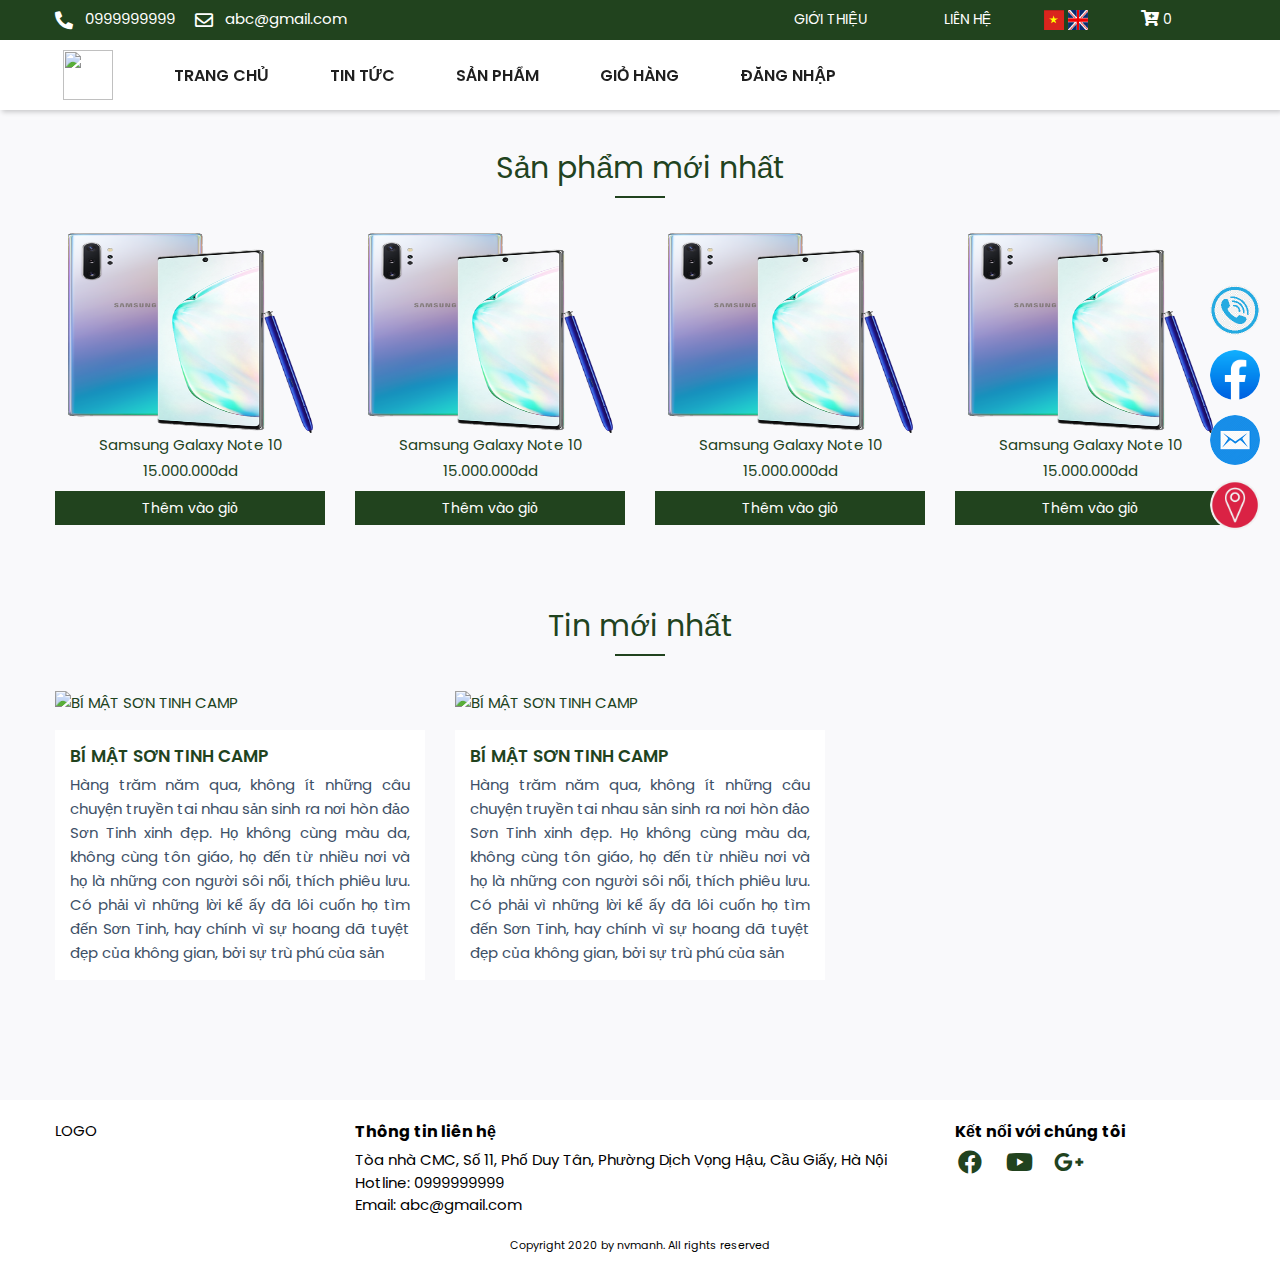
==== user/index.html @ cbc2381a "update project more ..." ====
<!DOCTYPE html>
<html lang="en">
<head>
    <meta charset="UTF-8">
    <meta name="viewport" content="width=device-width, initial-scale=1">
    <title>Shop 123</title>


    <link rel="canonical" href="http://localhost"/>
    <link rel="alternate" href="http://localhost" hreflang="vi-vn"/>

    <meta name="robots" content="index,follow,noodp">
    <meta name="author" content="http://localhost">
    <meta name="copyright" content="http://localhost"/>
    <meta property="og:type" content="website"/>
    <meta property="og:title" content="Shop 123"/>
    <meta property="og:url" content="http://localhost"/>
    <meta property="og:site_name" content="http://localhost"/>
    <!-- SEO META DESCRIPTION -->
    <meta name="title" content="">
    <meta name="keywords" content="">
    <meta name="description" content=""/>
    <link href="https://fonts.googleapis.com/css?family=Poppins:300,400,600,700,900&amp;subset=latin-ext"
          rel="stylesheet">

    <link rel="stylesheet" href="assets/css/bootstrap.min.css"/>
    <link rel="stylesheet" href="assets/css/all.min.css"/>
    <!--<link rel="stylesheet" href="assets/css/font-awesome.min.css"/>-->
    <link href="https://fonts.googleapis.com/icon?family=Material+Icons" rel="stylesheet">
    <!-- Tooltip plugin (zebra) css file -->
    <link rel="stylesheet" href="assets/css/zebra_tooltips.min.css"/>
    <!-- Owl Carousel plugin css file. only used pages -->
    <link rel="stylesheet" href="assets/css/owl.carousel.min.css"/>

    <!-- Ideabox responsive css file -->
    <link rel="stylesheet" href="assets/css/responsive-style.css"/>
    <!-- Ideabox main theme css file. you have to add all pages -->
    <link rel="stylesheet" href="assets/css/style.css"/>
</head>
<body class="">

<a href="#" class="scrollup"></a>
<div class="header-top nopc">
    <div class="container">
        <div class="row">
            <div class=" col-md-4 col-sm-4 col-xs-12">
                <a class="info-contact" href="tel:0999999999">
                    <i class="fas fa-phone-alt"></i> 0999999999
                </a>
                <a class="info-contact" href="mailto:abc@gmail.com">
                    <i class="far fa-envelope"></i> abc@gmail.com
                </a>
            </div>
            <div class="col-md-8 col-sm-8 col-xs-12">
                <ul class="header-navigation" data-show-menu-on-mobile="">
                    <li>
                        <a href="info.html" class="material-button submenu-toggle">Giới thiệu
                    </li>
                    <li>
                        <a href="contact.html" class="material-button submenu-toggle">Liên hệ</a>
                    </li>
                    <li>
                        <a href="#" class="link-icon-laguage material-button submenu-toggle">
                            <img src="assets/images/icon-flag-vn.png" class="icon-language">
                        </a>
                        <a href="#" class="link-icon-laguage material-button submenu-toggle">
                            <img src="assets/images/icon-flag-en.png" class="icon-language">
                        </a>
                    </li>
                    <li>
                        <a href="cart.html" class="cart-link">
                            <i class="fa fa-cart-plus"></i>
                            <span class="cart-amount">
                                0                            </span>
                        </a>
                    </li>
                </ul>
            </div>
        </div>
    </div>
</div>
<span class="ajax-message"></span>
<!-- header start -->
<header class="header">

    <div class="header-wrapper container">
        <!--sidebar menu toggler start -->
        <div class="toggle-sidebar material-button">
            <i class="material-icons">&#xE5D2;</i>
        </div>
        <!--sidebar menu toggler end -->

        <!--logo start -->
        <div class="logo-box">
            <h1>
                <a href="/" class="logo"></a>
            </h1>
        </div>
        <!--logo end -->

        <div class="header-menu">

            <!-- header left menu start -->
            <ul class="header-navigation" data-show-menu-on-mobile>
                <li>
                    <a href="/" class="home-link material-button submenu-toggle">
                     <img  src="https://beedesign.com.vn/wp-content/uploads/2020/08/Logo-Apple-123-02.png" alt="" height="50px" width="50px" /></a>

                    </a>

                </li>
                <li>
                    <a href="/" class="material-button submenu-toggle">Trang chủ</a>
                </li>

                <li>
                    <a href="news.html" class="material-button submenu-toggle">Tin tức</a>
                </li>
                <li>
                    <a href="product.html" class="material-button submenu-toggle">Sản phẩm</a>
                </li>
                <li>
                    <a href="cart.html" class="material-button submenu-toggle">Giỏ hàng</a>
                </li>
                <li>
                    <a href="login.html" class="material-button submenu-toggle">Đăng nhập</a>
                </li>
            </ul>
            <!-- header left menu end -->
        </div>
        <div class="header-right with-seperator">
            <!-- header right menu start -->
            <ul class="header-navigation">
                <li>
                    <a href="/gio-hang.html" class="">
                        <i class="fa fa-cart-plus"></i>
                        <span class="cart-amount-mobile">
                                0
                        </span>
                    </a>
                </li>
            </ul>
            <!-- header right menu end -->

        </div>
    </div>
</header>
<!-- header end -->

<!-- Left sidebar menu start -->
<div class="sidebar">
    <div class="sidebar-wrapper">

        <!-- side menu logo start -->
        <div class="sidebar-logo">
            <a href="#"></a>
            <div class="sidebar-toggle-button">
                <i class="material-icons">&#xE317;</i>
            </div>
        </div>
        <!-- side menu logo end -->
        <!-- mobile menu start -->
        <div id="mobileMenu">
            <div class="sidebar-seperate"></div>
        </div>
        <!-- mobile menu end -->

        <!-- sidebar menu start -->
        <ul class="sidebar-menu">
            <li>
                <a href="/" class="material-button submenu-toggle">Trang chủ</a>
            </li>
            <li>
                <a href="#" class="material-button submenu-toggle">Sản phẩm</a>
            </li>
            <li>
                <a href="#" class="material-button submenu-toggle">Tin tức</a>
            </li>
            <li>
                <a href="#" class="material-button submenu-toggle">Đăng nhập</a>
            </li>
        </ul>
        <!-- sidebar menu end -->
        <div class="sidebar-seperate"></div>
        <!-- sidebar menu end -->
    </div>
</div>
<!--MAIN CONTENT-->
<div class="main-content">
    <div class="product-wrap">
        <div class="product container">
            <h1 class="post-list-title">
                <a href="product.html" class="link-category-item">Sản phẩm mới nhất</a>
            </h1>
            <div class="link-secondary-wrap row">
                <div class="service-link col-md-3 col-sm-6 col-xs-12">
                    <a href="product_detail.html">
                        <img class="secondary-img img-responsive" title="Samsung Galaxy Note 10"
                             src="assets/images/samsung-galaxy-note-10-plus-silver-400x460.png"
                             alt="Samsung Galaxy Note 10"/>
                        <span class="shop-title">
                        Samsung Galaxy Note 10
                    </span>
                    </a>
                    <span class="shop-price">
                            15.000.000dd
                </span>
                    <span data-id="92090" class="add-to-cart">Thêm vào giỏ</span>
                </div>
                <div class="service-link col-md-3 col-sm-6 col-xs-12">
                    <a href="product_detail.html">
                        <img class="secondary-img img-responsive" title="Samsung Galaxy Note 10"
                             src="assets/images/samsung-galaxy-note-10-plus-silver-400x460.png"
                             alt="Samsung Galaxy Note 10"/>
                        <span class="shop-title">
                        Samsung Galaxy Note 10
                    </span>
                    </a>
                    <span class="shop-price">
                            15.000.000dd
                </span>
                    <span data-id="92090" class="add-to-cart">Thêm vào giỏ</span>
                </div>
                <div class="service-link col-md-3 col-sm-6 col-xs-12">
                    <a href="product_detail.html">
                        <img class="secondary-img img-responsive" title="Samsung Galaxy Note 10"
                             src="assets/images/samsung-galaxy-note-10-plus-silver-400x460.png"
                             alt="Samsung Galaxy Note 10"/>
                        <span class="shop-title">
                        Samsung Galaxy Note 10
                    </span>
                    </a>
                    <span class="shop-price">
                            15.000.000dd
                </span>
                    <span data-id="92090" class="add-to-cart">Thêm vào giỏ</span>
                </div>
                <div class="service-link col-md-3 col-sm-6 col-xs-12">
                    <a href="product_detail.html">
                        <img class="secondary-img img-responsive" title="Samsung Galaxy Note 10"
                             src="assets/images/samsung-galaxy-note-10-plus-silver-400x460.png"
                             alt="Samsung Galaxy Note 10"/>
                        <span class="shop-title">
                        Samsung Galaxy Note 10
                    </span>
                    </a>
                    <span class="shop-price">
                            15.000.000dd
                </span>
                    <span data-id="92090" class="add-to-cart">Thêm vào giỏ</span>
                </div>
            </div>
        </div>
    </div>

    <div class="news-wrap">
        <div class="news container">
            <h1 class="post-list-title">
                <a href="/news.html" class="link-category-item">Tin mới nhất</a>
            </h1>
            <div class="row">
                <div class="col-md-4 col-sm-4 col-xs-12 category-two-item">
                    <a href="news_detail.html" class="two-item-link-heading">
                    <span class="new-image-content">
                        <img src="assets/images/news.jpg"
                             title="BÍ MẬT SƠN TINH CAMP"
                             alt="BÍ MẬT SƠN TINH CAMP"
                             class="post-image-avatar img-responsive">
                    </span>
                    </a>
                    <div class="news-content-wrap">
                        <h3 class="category-heading timeline-post-title">
                            <a href="#">
                                BÍ MẬT SƠN TINH CAMP </a>
                        </h3>
                        <div class="news-description">
                            Hàng trăm năm qua, không ít những câu chuyện truyền tai nhau sản sinh ra nơi hòn đảo Sơn
                            Tinh xinh đẹp. Họ không cùng màu da, không cùng tôn giáo, họ đến từ nhiều nơi và họ là
                            những
                            con người sôi nổi, thích phiêu lưu. Có phải vì những lời kể ấy đã lôi cuốn họ tìm đến
                            Sơn
                            Tinh, hay chính vì sự hoang dã tuyệt đẹp của không gian, bởi sự trù phú của sản
                        </div>
                    </div>
                </div>
                <div class="col-md-4 col-sm-4 col-xs-12 category-two-item">
                    <a href="news_detail.html" class="two-item-link-heading">
                    <span class="new-image-content">
                        <img src="assets/images/news.jpg"
                             title="BÍ MẬT SƠN TINH CAMP"
                             alt="BÍ MẬT SƠN TINH CAMP"
                             class="post-image-avatar img-responsive">
                    </span>
                    </a>
                    <div class="news-content-wrap">
                        <h3 class="category-heading timeline-post-title">
                            <a href="#">
                                BÍ MẬT SƠN TINH CAMP </a>
                        </h3>
                        <div class="news-description">
                            Hàng trăm năm qua, không ít những câu chuyện truyền tai nhau sản sinh ra nơi hòn đảo Sơn
                            Tinh xinh đẹp. Họ không cùng màu da, không cùng tôn giáo, họ đến từ nhiều nơi và họ là
                            những
                            con người sôi nổi, thích phiêu lưu. Có phải vì những lời kể ấy đã lôi cuốn họ tìm đến
                            Sơn
                            Tinh, hay chính vì sự hoang dã tuyệt đẹp của không gian, bởi sự trù phú của sản
                        </div>
                    </div>
                </div>
            </div>
        </div>
    </div>
</div>
<!--footer-->
<div class="footer">
    <div class="container">
        <div class="row">
            <div class="image-footer-wrap col-md-3">
                LOGO
            </div>
            <div class="address-footer-wrap col-md-6">
                <strong>Thông tin liên hệ</strong>
                Tòa nhà CMC, Số 11, Phố Duy Tân, Phường Dịch Vọng Hậu, Cầu Giấy, Hà Nội <br/>
                Hotline: 0999999999 <br/>
                Email: abc@gmail.com
            </div>
            <div class="social-footer-wrap col-md-3">
                <strong>Kết nối với chúng tôi</strong>
                <ul>
                    <li>
                        <a href="#">
                            <i class="color fab fa-facebook" aria-hidden="true"></i>
                        </a>
                    </li>
                    <li>
                        <a href="#">
                            <i class="color fab fa-youtube" aria-hidden="true"></i>
                        </a>
                    </li>
                    <li>
                        <a href="#">
                            <i class="color fab fa-google-plus-g"></i>
                        </a>
                    </li>
                </ul>
            </div>
        </div>
        <p class="footer-copyright">
            Copyright 2020 by nvmanh. All rights reserved
        </p>
    </div>
</div>


<div class="overlay"></div>

<ul class="icon-service-wrap">
    <li data-toggle="tooltip" data-placement="left" title="Gọi ngay cho chúng tôi">
        <a href="tel:0999999999">
            <img src="assets/images/icon-phone.png" class="icon-service-img"/>
        </a>
    </li>
    <li data-toggle="tooltip" data-placement="left" title="Chat với chúng tôi qua FaceBook">
        <a href="https://www.facebook.com/VanNguyen280999" target="_blank">
            <img src="assets/images/2021_Facebook_icon.svg.png" class="icon-service-img"/>
        </a>
    </li>
    <li data-toggle="tooltip" data-placement="left" title="Gửi mail cho chúng tôi">
        <a href="mailto:vannguyenn2809@gmail.com">
            <img src="assets/images/icon-mail.png" class="icon-service-img"/>
        </a>
    </li>
    <li data-toggle="tooltip" data-placement="left" title="Liên hệ với chúng tôi">
        <a href="contact.html" target="_blank">
            <img src="assets/images/icon-map.png" class="icon-service-img"/>
        </a>
    </li>
</ul>

<script src="assets/js/jquery.min.js"></script>
<script src="assets/js/popper.min.js"></script>
<script src="assets/js/bootstrap.min.js"></script>

<!-- Tooltip plugin (zebra) js file -->
<script src="assets/js/zebra_tooltips.min.js"></script>


<!-- Owl Carousel plugin js file -->
<script src="assets/js/owl.carousel.min.js"></script>

<!-- Ideabox theme js file. you have to add all pages. -->
<script src="assets/js/jquery.show-more.js"></script>
<script src="assets/js/script.js"></script>
<!-- Load Facebook SDK for JavaScript -->
<div id="fb-root"></div>
<script>
    window.fbAsyncInit = function () {
        FB.init({
            xfbml: true,
            version: 'v7.0'
        });
    };

    (function (d, s, id) {
        var js, fjs = d.getElementsByTagName(s)[0];
        if (d.getElementById(id)) return;
        js = d.createElement(s);
        js.id = id;
        js.src = 'https://connect.facebook.net/en_US/sdk/xfbml.customerchat.js';
        fjs.parentNode.insertBefore(js, fjs);
    }(document, 'script', 'facebook-jssdk'));</script>
</body>

</html>
---- user/assets/css/zebra_tooltips.min.css ----
.Zebra_Tooltip{position:absolute;z-index:8000;background:transparent}.Zebra_Tooltip .Zebra_Tooltip_Message{position:relative;padding:15px;text-align:left;border-radius:5px;box-shadow:2px 2px 6px rgba(0,0,0,0.6);*margin-right:0;_width:expression(document.body.clientWidth > 250 ? '250px': 'auto')}.Zebra_Tooltip .Zebra_Tooltip_Arrow{position:absolute;width:20px;height:10px;overflow:hidden}.Zebra_Tooltip .Zebra_Tooltip_Arrow.Zebra_Tooltip_Arrow_Bottom{bottom:0}.Zebra_Tooltip .Zebra_Tooltip_Arrow.Zebra_Tooltip_Arrow_Bottom div{top:0;_border-bottom-color:pink}.Zebra_Tooltip .Zebra_Tooltip_Arrow.Zebra_Tooltip_Arrow_Top{top:0}.Zebra_Tooltip .Zebra_Tooltip_Arrow.Zebra_Tooltip_Arrow_Top div{bottom:0;_border-top-color:pink}.Zebra_Tooltip .Zebra_Tooltip_Arrow div{position:absolute;border-style:solid;border-width:10px;width:0;height:0;left:0;_border-left-color:pink;_border-right-color:pink;_filter:chroma(color=pink)}.Zebra_Tooltip .Zebra_Tooltip_Close{text-decoration:none;color:#FFF;position:absolute;right:4px;top:3px;font-weight:bold;padding:0 4px}.Zebra_Tooltip .Zebra_Tooltip_Close:hover{color:#000;background:#FFF;border-radius:15px}
---- user/assets/css/responsive-style.css ----
@media (min-width: 960px){
	::-webkit-scrollbar {
	    width: 6px;
	}
	::-webkit-scrollbar-thumb {
	    background: #dc2430;
	}
	::-webkit-scrollbar-track {
	    background: #455a64;
	}
}

@media (max-width: 960px){
	.content-body{
		margin-right: 0;
		width: 100%;
	}
	.content-sidebar{
		display: none !important;
	}
	.main-content-wrapper{
		margin: 0 10px;
	}
	.search-input-wrapper{
		left: 10px;
		right:50px;
	}
	.search-close{
		right: 10px;
	}
	.parallax-box .post-title{
		font-size: 32px;
	}
	.hide-on-tablet{
		display: none;
	}
	.main-content.sidebar-left .content-body{
		margin-left: 0;
	}
	.main-content.sidebar-left .adbox160 .article-inner{
		margin-right: 0;
	}
	.main-content.sidebar-left .adbox120 .article-inner{
		margin-right: 0;
	}
	.main-content.sidebar-left .article-inner{
		margin-right: 0;
	}
	
}


@media (max-width: 767px){
	.header-menu{
		display: none;
	}
	#mobileMenu{
		display: block;
	}
	.header-right .header-navigation > li > a > span{
		display: none;
	}
	.highlight-carousel{
		padding: 0;
	}
	.hide-on-mobile{
		display: none;
	}
	.m-modal-content{
		left: 10px;
		right: 10px;
		top: 10px;
		bottom: 10px;
		overflow: auto;
		-webkit-transform: translate(0,0);
	    -khtml-transform: translate(0,0);
	    transform: translate(0,0);
	    width: auto !important;
	}
	.timeline-left{
		display: none;
	}
	.timeline-post-image, .timeline-post-content{
		display: table-row;
	}
	.timeline-post-image img{
		width: 100%;
	}
	.timeline-category-name{
		margin-top: 10px;
	}
	.timeline-post-title{
		font-size: 18px;
	}
	.slider-carousel .post-overlay{
		padding-right: 30px;
	}
	.slider-carousel .post-title{
		font-size: 22px;
	}
	.slider-carousel .owl-nav {
		display: none;
	}
	.grid-posts .columns{
		width: 100%;
		padding: 0 !important;
	}
	.grid-posts .column-4{
		margin-bottom: 10px;
	}
	.grid-posts .post-title{
		font-size: 16px !important;
	}
	.grid-posts .column-4 .post-box{
		height: 245px;
	}
	.parallax-box .post-title{
		font-size: 18px;
	}
	.article-left-box{
		display: none;
	}
	.article-inner{
		margin-left: 0 !important;
	}
	.more-posts .columns{
		width: 100%;
		padding: 0 !important;
		margin:5px 0;
	}
	.post-lists .columns{
		width: 100%;
		padding-right: 0 !important;
		padding-left: 0 !important;
	}
	.video-container{
		display: block;
		overflow: hidden;
	}
	.video-player{
		display: block;
		width: 100%;
	}
	.video-playlist{
		display: block;
		width: 100% !important;
		min-height: 300px;
	}
	.video-title{
		font-size: 18px;
	}
	.video-box{
		padding-bottom: 20px;
	}
	.error-code{
		font-size: 72px;
		display: block;
		width: 100%;
		text-align: center;
		padding: 50px 0;
	}
	.error-container h1{
		font-size: 24px;
	}
	.post-list-title{
		font-size: 14px;
	}

	.extra-posts{
		display: none;
	}
	.article-header-title .article-title{
		font-size: 18px;
	}
	.article-description{
		font-size: 16px;
		font-weight: 600;
	}


}
---- user/assets/css/style.css ----
/*PROFILE*/

/*------------------------------------------------------------------
[Master Stylesheet]

Project		:	Ideabox - Material Blog/Magazine HTML Template
Version		:	1.0
Last change	:	06/05/18
Assigned to :	Nguyễn Viết Mạnh
Primary use :	Web & Mobile
-------------------------------------------------------------------*/

/*-------------------------------------------------------------------
[Table of contents]

0. Reset and Set Defaults
1. Body
2. Header
3. Sidebar
4. Main
5. Post box
6. Carousel Slider
7. Carousel Full Slider
8. Grid posts
9. Content styles
10. Timeline
11. Post list Items
12. Video page styles
13. Extra posts styles
14. Author page styles
15. Parallax image styles
16. Breadcrumbs
17. Article styles
18. Article more posts styles
19. Article comments
20. Content sidebar
21. Error page styles
22. Contact page styles
23. Popup modal styles
24. Helpers
25. Slider animations
26. Material checkbox styles
-------------------------------------------------------------------*/

/*-------------------------------------------------------------------
[0. Reset and Set Defaults]
*------------------------------------------------------------------*/
*, *:before, *:after {
    box-sizing: border-box;
}

progress, sub, sup {
    vertical-align: baseline
}

button, hr, input {
    overflow: visible
}

html {
    font-family: sans-serif;
    -ms-text-size-adjust: 100%;
    -webkit-text-size-adjust: 100%
}

body {
    margin: 0;
}

figcaption, menu, article, aside, details, figure, footer, header, main, nav, section, summary {
    display: block
}

audio, canvas, progress, video {
    display: inline-block
}

audio:not([controls]) {
    display: none;
    height: 0
}

[hidden], template {
    display: none
}

a {
    background-color: transparent;
    -webkit-text-decoration-skip: objects
}

a:active, a:hover {
    outline-width: 0
}

abbr[title] {
    border-bottom: none;
    text-decoration: underline;
    text-decoration: underline dotted
}

b, strong {
    font-weight: bolder
}

dfn {
    font-style: italic
}

mark {
    background-color: #ff0;
    color: #000
}

small {
    font-size: 80%
}

sub, sup {
    font-size: 75%;
    line-height: 0;
    position: relative
}

sub {
    bottom: -.25em
}

sup {
    top: -.5em
}

img {
    max-width: 100%;
    border-style: none;
}

svg:not(:root) {
    overflow: hidden
}

code, kbd, pre, samp {
    font-family: monospace, monospace;
    font-size: 1em
}

figure {
    margin: 1em 40px
}

hr {
    box-sizing: content-box;
    height: 0
}

button, input, select, textarea {
    font: inherit;
    margin: 0
}

optgroup {
    font-weight: 700
}

button, input {
}

button, select {
    text-transform: none
}

[type=submit], [type=reset], button, html [type=button] {
    -webkit-appearance: button
}

[type=button]::-moz-focus-inner, [type=reset]::-moz-focus-inner, [type=submit]::-moz-focus-inner, button::-moz-focus-inner {
    border-style: none;
    padding: 0
}

[type=button]:-moz-focusring, [type=reset]:-moz-focusring, [type=submit]:-moz-focusring, button:-moz-focusring {
    outline: ButtonText dotted 1px
}

fieldset {
    border: 1px solid silver;
    margin: 0 2px;
    padding: .35em .625em .75em
}

legend {
    box-sizing: border-box;
    color: inherit;
    display: table;
    max-width: 100%;
    padding: 0;
    white-space: normal
}

textarea {
    overflow: auto
}

[type=checkbox], [type=radio] {
    box-sizing: border-box;
    padding: 0
}

[type=number]::-webkit-inner-spin-button, [type=number]::-webkit-outer-spin-button {
    height: auto
}

[type=search] {
    -webkit-appearance: textfield;
    outline-offset: -2px
}

[type=search]::-webkit-search-cancel-button, [type=search]::-webkit-search-decoration {
    -webkit-appearance: none
}

::-webkit-input-placeholder {
    color: inherit;
    opacity: .54
}

::-webkit-file-upload-button {
    -webkit-appearance: button;
    font: inherit
}

h1, h2, h3, h4, h5, h6 {
    font-weight: 700;
}

/*end of part 0----------------------------------------------------*/

/*-------------------------------------------------------------------
[1. Body]
*------------------------------------------------------------------*/
body {
    font-family: 'Poppins', sans-serif;
    font-weight: 400;
    font-size: 15px;
    line-height: 1.5;
    color: #3d5067;
}

body.fixed {
    position: fixed;
    width: 100%;
    height: 100%;
}

a {
    color: #21431e;
}

/*end of part 1----------------------------------------------------*/

/*-------------------------------------------------------------------
[2. Header]
*------------------------------------------------------------------*/
.header {
    position: fixed;
    z-index: 99;
    width: 100%;
    left: 0;
    top: 40px;
    font-size: 14px;
    height: 70px;
    background: #fff;
    /*background: linear-gradient(to right, #bf1e2e, #7b4397);*/
    /*background: -webkit-linear-gradient(to right, #bf1e2e, #7b4397);*/
    /*!*background: -webkit-linear-gradient(to right, #dc2430, #7b4397); *!*/
    /*background: linear-gradient(to right, #bf1e2e, #7b4397);*/

    -webkit-box-shadow: 2px 2px 5px 0px rgba(0, 0, 0, 0.2);
    -moz-box-shadow: 2px 2px 5px 0px rgba(0, 0, 0, 0.2);
    box-shadow: 2px 2px 5px 0px rgba(0, 0, 0, 0.2);

    -webkit-transition: top 300ms cubic-bezier(0.215, 0.610, 0.355, 1.000);
    -moz-transition: top 300ms cubic-bezier(0.215, 0.610, 0.355, 1.000);
    -o-transition: top 300ms cubic-bezier(0.215, 0.610, 0.355, 1.000);
    transition: top 300ms cubic-bezier(0.215, 0.610, 0.355, 1.000); /* easeOutCubic */
}

.header.hide, .header-top.hide {
    top: -70px;
}

.toggle-sidebar {
    width: 60px;
    height: 60px;
    text-align: center;
    cursor: pointer;
    color: #FFF;
    padding: 18px;
    background-color: rgba(0, 0, 0, 0.05);
    float: left;
    display: none;
}

.logo-box {
    /*width: 122px;*/
    /*height: 27px;*/
    /*display: block;*/
    /*float: left;*/
    /*margin: 14px;*/
}

.logo-box h1 {
    margin: 0;
    padding: 0;
    display: inline-block;
}

.logo {
    background-repeat: no-repeat;
    background-position: center center;
    background-size: cover;
    width: 122px;
    height: 27px;
    display: block;
    background-image: url(../images/logo1.jpg);

    /*background-image: url(../images/logo.png);*/
}

/*.header-menu {*/
/*display: inline-block;*/
/*float: left;*/
/*}*/

.header-navigation {
    /* background-color: #a2a6af; */
    display: flex;
    align-items: center;
}

.header-navigation > li {
    margin-right: 45px;
    display: inline-block;
    position: relative;
}

.banner {
    position: relative;
}

.banner-content:before {
    content: '';
    position: absolute;
    top: 0;
    background: #21431eb8;
    color: #fff;
    bottom: 0;
    display: flex;
    align-items: center;
    transform: skew(-10deg);
    -ms-transform: skewX(-10deg);
    -webkit-transform: skewX(-10deg);
    width: 60%;
    left: -100px;
}

.banner-link {
    color: #fff;
    border: 2px solid #ffffff85;
    padding: 10px;
    display: inline-block;
    width: 150px;
    border-radius: 3px;
    margin-top: 25px;
    transition: all ease 1s;
    font-size: 16px;
}

.banner-heading {
    font-weight: normal;
    line-height: 50px;
}

.banner-link:hover {
    color: #21431e;
    background: #fff;
}

.banner-info {
    position: absolute;
    top: 30%;
    bottom: 0;
    width: 50%;
    color: #fff;
    text-align: center;
}

.banner-img {
    max-height: 500px;
    width: 100%;
}

.header-navigation > li > a {
    font-size: 16px;
    /*display: table-cell !important;*/
    vertical-align: middle;
    line-height: normal;
    /*color: #FFF;*/
    padding: 0 8px;
    text-decoration: none;
    transition: all 0.1s ease 0s;
    text-transform: uppercase;
    font-weight: 600;
    color: #1f1f1f;
}

.header-top .header-navigation {
    justify-content: flex-end;
}

.header-top .header-navigation > li > a {
    color: #fff;
    font-size: 14px;
    display: inline-block;
    height: auto;
    font-weight: normal;
}

.header-navigation > li > a .material-icons {
    vertical-align: middle;
    top: -1px;
    position: relative;
}

.header-navigation > li > a.active {
    box-shadow: inset 0 -2px 0 0 #fff;
}

.header-submenu {
    background-color: #fff;
    position: absolute;
    top: 100%;
    min-width: 100%;
    left: 0;
    -webkit-box-shadow: 2px 2px 20px 0px rgba(0, 0, 0, 0.3);
    -moz-box-shadow: 2px 2px 20px 0px rgba(0, 0, 0, 0.3);
    box-shadow: 2px 2px 20px 0px rgba(0, 0, 0, 0.3);
    transform-origin: left top 0px;
    display: none;

    transition: -webkit-transform .3s ease;
    transition: transform .3s ease;
    transition: transform .3s ease, -webkit-transform .3s ease;
    -webkit-transform: scale(0);
    -khtml-transform: scale(0);
    transform: scale(0);
    -ms-box-shadow: 0 2px 4px 0 rgba(0, 0, 0, .16), 0 2px 8px 0 rgba(0, 0, 0, .12);
    -o-box-shadow: 0 2px 4px 0 rgba(0, 0, 0, .16), 0 2px 8px 0 rgba(0, 0, 0, .12);
    box-shadow: 0 2px 4px 0 rgba(0, 0, 0, .16), 0 2px 8px 0 rgba(0, 0, 0, .12);
    -ms-filter: "progid:DXImageTransform.Microsoft.Matrix(M11=0, M12=0, M21=0, M22=0, SizingMethod='auto expand')";
    filter: progid:DXImageTransform.Microsoft.Matrix(M11=0, M12=0, M21=0, M22=0, SizingMethod='auto expand');
}

.header-submenu ul li {
    display: block;
    width: 100%;
}

.header-submenu ul li a {
    display: block;
    text-decoration: none;
    padding: 10px 15px;
    color: #444;
    white-space: nowrap;
}

.header-submenu ul li a:hover {
    background-color: #EEE;
}

.header-submenu.active {
    -webkit-transform: scale(1);
    -khtml-transform: scale(1);
    transform: scale(1);
    -ms-filter: "progid:DXImageTransform.Microsoft.Matrix(M11=1, M12=0, M21=0, M22=1, SizingMethod='auto expand')";
    filter: progid:DXImageTransform.Microsoft.Matrix(M11=1, M12=0, M21=0, M22=1, SizingMethod='auto expand');
}

.header-right {
    display: inline-block;
    top: 0;
    position: absolute;
}

.header-right.with-seperator .header-navigation li {
    border-left: solid 1px rgba(0, 0, 0, 0.1);
}

.header-right .header-navigation .header-submenu {
    transform-origin: right top 0px;
    left: auto;
    right: 0;
}

.search-bar {
    position: absolute;
    width: 100%;
    height: 70px;
    top: -70px;
    left: 0;
    background: #21431E;

    -webkit-transition: top 200ms cubic-bezier(0.215, 0.610, 0.355, 1.000);
    -moz-transition: top 200ms cubic-bezier(0.215, 0.610, 0.355, 1.000);
    -o-transition: top 200ms cubic-bezier(0.215, 0.610, 0.355, 1.000);
    transition: top 200ms cubic-bezier(0.215, 0.610, 0.355, 1.000); /* easeOutCubic */
}

.search-bar.active {
    top: 0;
}

.search-form {
    max-width: 1160px;
    width: 100%;
    height: 40px;
    margin: 10px auto;
    display: block;
    font-size: 14px;
    position: relative;
}

.search-input-wrapper {
    left: 20px;
    top: 5px;
    right: 60px;
    bottom: 0;
    height: 40px;
    position: absolute;
}

.search-input {
    width: 100%;
    height: 40px;
    background-color: rgba(255, 255, 255, .2);
    border: none;
    padding: 0 54px 0 14px;
    display: block;
    color: #FFF;
    outline: none;
    font-size: 14px;
}

.search-input:focus {
    background-color: rgba(255, 255, 255, .3);
}

.search-submit {
    position: absolute;
    right: 0;
    top: 0;
    bottom: 0;
    width: 40px;
    height: 40px;
    padding: 8px;
    background: none;
    color: #FFF;
    border: none;
    cursor: pointer;
    outline: none;
}

.search-submit:hover {
    background-color: rgba(255, 255, 255, .1);
}

.search-close {
    width: 40px;
    height: 40px;
    position: absolute;
    right: 20px;
    top: 5px;
    background: none;
    border: none;
    padding: 8px;
    outline: none;
    cursor: pointer;
    color: #FFF;
}

/*end of part 2----------------------------------------------------*/

/*-------------------------------------------------------------------
[3. Sidebar]
*------------------------------------------------------------------*/
.sidebar {
    position: fixed;
    width: 300px;
    top: 0;
    bottom: 0;
    left: 0;
    background-color: #fafafa;
    height: 100%;
    z-index: 101;
    left: -310px;
    color: #455a64;
    -webkit-box-shadow: 2px 2px 5px 0px rgba(0, 0, 0, 0.2);
    -moz-box-shadow: 2px 2px 5px 0px rgba(0, 0, 0, 0.2);
    box-shadow: 2px 2px 5px 0px rgba(0, 0, 0, 0.2);
    -webkit-transition: all 200ms cubic-bezier(0.215, 0.610, 0.355, 1.000);
    -moz-transition: all 200ms cubic-bezier(0.215, 0.610, 0.355, 1.000);
    -o-transition: all 200ms cubic-bezier(0.215, 0.610, 0.355, 1.000);
    transition: all 200ms cubic-bezier(0.215, 0.610, 0.355, 1.000); /* easeOutCubic */
}

.sidebar.opened {
    left: 0;
}

.sidebar-wrapper {
    position: absolute;
    left: 0;
    top: 0;
    width: 100%;
    height: 100%;
    overflow-y: auto;
    padding-bottom: 60px;
}

.sidebar-logo {
    width: 100%;
    height: 60px;
    border-bottom: solid 1px #cfd8dc;
}

.sidebar-logo a {
    width: 122px;
    height: 27px;
    background-image: url(../img/logo-mono.png);
    display: inline-block;
    margin: 16px 24px;
    float: left;
}

.sidebar-toggle-button {
    width: 24px;
    height: 24px;
    float: right;
    margin: 18px;
    cursor: pointer;
}

.sidebar-seperate {
    width: 100%;
    height: 1px;
    background-color: #cfd8dc;
}

#mobileMenu {
    display: none;
}

#mobileMenu ul li a {
    font-weight: 600;
    text-transform: capitalize;
}

.sidebar-menu {
    padding: 0;
    margin: 0;
}

.sidebar-menu > li {
    margin: 2px 0;
    display: block;
    width: 100%;
}

.sidebar-menu > li > a {
    display: block;
    line-height: 50px;
    text-decoration: none;
    height: 50px;
    padding: 0 20px;
    color: #455a64;
    white-space: nowrap;
    display: table;
    width: 100%;
}

.sidebar-menu > li > a:hover {
    background-color: #EEE;
}

.sidebar-menu > li > a .menu-icon {
    display: table-cell;
    width: 40px;
    height: 50px;
    line-height: 0;
    vertical-align: middle;
}

.sidebar-menu > li > a > .menu-label {
    display: table-cell;
    margin-top: 5px;
}

.sidebar-menu > li > a > .multimenu-icon {
    display: table-cell;
    width: 24px;
    height: 50px;
    line-height: 0;
    vertical-align: middle;
    -webkit-transition: transform 200ms cubic-bezier(0.215, 0.610, 0.355, 1.000);
    -moz-transition: transform 200ms cubic-bezier(0.215, 0.610, 0.355, 1.000);
    -o-transition: transform 200ms cubic-bezier(0.215, 0.610, 0.355, 1.000);
    transition: transform 200ms cubic-bezier(0.215, 0.610, 0.355, 1.000); /* easeOutCubic */

}

/*.sidebar-menu > li.active a {*/
/*background-color: #EEE;*/
/*}*/

.sidebar-menu > li.active .menu-icon {
    color: #dc2430;
}

.fa-angle-down:before {
    opacity: 0.5;
}

.sidebar-menu > li.active > a > .multimenu-icon {
    -ms-transform: rotate(180deg); /* IE 9 */
    -ms-transform-origin: 50% 50%; /* IE 9 */
    -webkit-transform: rotate(180deg); /* Safari 3-8 */
    -webkit-transform-origin: 50% 50%; /* Safari 3-8 */
    transform: rotate(180deg);
    transform-origin: 50% 50%;
}

.sidebar-menu > li ul {
    list-style: none;
    padding: 0;
    margin: 0;
    font-size: 90%;
    display: none;
}

.sidebar-menu > li ul li a {
    display: block;
    line-height: 40px;
    text-decoration: none;
    height: 40px;
    padding: 0 20px 0 60px;
    color: #455a64;
    white-space: nowrap;
    display: table;
    width: 100%;
}

.sidebar-menu > li ul li a:hover {
    background-color: #DDD;
}

.sidebar-menu > li a.facebook {
    background-color: #4363a2;
    color: #FFF;
}

.sidebar-menu > li a.twitter {
    background-color: #03A9F4;
    color: #FFF;
}

.sidebar-menu > li a.google-plus {
    background-color: #DC4E41;
    color: #FFF;
}

.sidebar-social-icons {
    position: absolute;
    bottom: 0;
    left: 0;
    right: 0;
    padding: 10px;
    text-align: center;
}

.sidebar-social-icons .social-links {
    display: inline-block;
    width: 32px;
    height: 32px;
    border: solid 1px #455a64;
    background-position: center center;
    background-size: 20px;
    background-repeat: no-repeat;
}

.sidebar-social-icons .social-links:hover {
    background-color: #EEE;
}

.sidebar-social-icons .facebook {
    background-image: url(../img/facebook-icon.png);
}

.sidebar-social-icons .twitter {
    background-image: url(../img/twitter-icon.png);
}

.sidebar-social-icons .google-plus {
    background-image: url(../img/google-plus-icon.png);
}

.sidebar-social-icons .linkedin {
    background-image: url(../img/linkedin-icon.png);
}

.sidebar-social-icons .instagram {
    background-image: url(../img/instagram-icon.png);
}

/*end of part 3----------------------------------------------------*/

/*-------------------------------------------------------------------
[4. Main]
*------------------------------------------------------------------*/
.main-container {
    width: 100%;
}

.main-highlight {
    height: auto;
    background-color: #fff;
    width: 100%;
    overflow: hidden;
    margin-top: 60px;
}

.sub-highlight {
    min-height: 1px;
}

.highlight-carousel {
    overflow: hidden;
    padding: 10px;
}

.highlight-carousel .owl-dots {
    position: absolute;
    left: 0;
    right: 0;
    height: 30px;
    bottom: 0;
    text-align: center;
}

.highlight-carousel .owl-dots .owl-dot {
    margin: 0 8px;
    outline: none;
}

.highlight-carousel .owl-dots .owl-dot span {
    display: block;
    width: 15px;
    height: 15px;
    background-color: #dcd7d7;
    border-radius: 50%;
}

.highlight-carousel .owl-dots .owl-dot.active span {
    background-color: #21431e;
}

/*end of part 4----------------------------------------------------*/

/*-------------------------------------------------------------------
[5. Post box]
*------------------------------------------------------------------*/
.post-box {
    background-color: #FFF;
    height: 550px;
    border-radius: 3px;
    background-position: center center;
    background-origin: center;
    background-repeat: no-repeat;
    background-size: cover;
    position: relative;
}

.map-wrap {
    margin: 50px 0;
}

.post-box:hover .post-title {
    padding-bottom: 10px;
}

.post-box .post-overlay {
    background: -webkit-linear-gradient(bottom, rgba(0, 0, 0, .7) 0, rgba(0, 0, 0, .4) 50%, rgba(0, 0, 0, 0) 100%);
    background: linear-gradient(0deg, rgba(0, 0, 0, .7) 0, rgba(0, 0, 0, .4) 50%, rgba(0, 0, 0, 0) 100%);
    position: absolute;
    left: 0;
    right: 0;
    bottom: 0;
    padding: 30px;

}

.post-box .post-category {
    display: inline-block;
    height: 22px;
    margin-bottom: 14px;
    padding: 0 10px;
    border-radius: 999em;
    line-height: 22px;
    font-size: 10px;
    text-transform: uppercase;
    text-decoration: none;
    color: rgba(255, 255, 255, 1);
    background: #7b4397;
    background: -webkit-linear-gradient(to right, #dc2430, #7b4397);
    background: linear-gradient(to right, #dc2430, #7b4397);
}

.post-box .post-title {
    margin: 0 0 14px 0;
    font-weight: 700;
    font-style: normal;
    line-height: 1.3;
    word-wrap: break-word;
    font-size: 22px;
    color: #FFF;
    -webkit-transition: padding-bottom 100ms linear;
    -moz-transition: padding-bottom 100ms linear;
    -o-transition: padding-bottom 100ms linear;
    transition: padding-bottom 100ms linear;
}

.post-box .post-meta {
    margin-bottom: 0;
    padding-top: 15px;
    border-top: 1px solid rgba(255, 255, 255, .2);
}

.post-box .post-meta-author-avatar {
    width: 24px;
    height: 24px;
    display: table-cell;
    vertical-align: middle;
    border-radius: 50%;
    overflow: hidden;
}

.post-box .post-meta-author-info {
    display: table-cell;
    vertical-align: middle;
    padding-left: 10px;
}

.post-box .post-meta-author-name a {
    font-size: 13px;
    line-height: 1.1;
    color: rgba(255, 255, 255, .8);
    text-decoration: none;
}

.post-box .post-meta-author-info .middot {
    color: rgba(255, 255, 255, .8);
}

.post-box .post-meta-date {
    color: rgba(255, 255, 255, .8);
    font-size: 13px;
    line-height: 1.1;
}

.post-box .post-overlayLink {
    position: absolute;
    width: 100%;
    height: 100%;
}

/*end of part 5----------------------------------------------------*/

/*-------------------------------------------------------------------
[6. Carousel Slider]
*------------------------------------------------------------------*/
.slider-carousel {
    max-width: 1200px;
    width: 100%;
    margin: 0 auto;
    overflow: visible;
    padding: 20px;
}

.slider-carousel .owl-stage-outer {
    overflow: visible;
}

.slider-carousel .post-item {
    height: 480px;
}

.slider-carousel .post-title {
    font-size: 32px;
}

.slider-carousel .post-overlay {
    padding-right: 40%;
}

.slider-carousel .owl-nav span {
    width: 60px;
    height: 60px;
    background-color: #FFF;
    border-radius: 50%;
    text-align: center;
    display: block;
    box-shadow: 0 2px 6px 1px rgba(50, 50, 50, .14);
    visibility: visible;
    opacity: 1;
    -webkit-transition: all 0.2s ease-out;
    transition: all 0.2s ease-out;

}

.slider-carousel .owl-nav span i {
    font-size: 36px;
    line-height: 60px;
}

.slider-carousel .owl-nav .owl-prev {
    left: -40px;
    top: 50%;
    -webkit-transform: translate(0, -50%);
    -ms-transform: translate(0, -50%);
    transform: translate(0, -50%);
    position: absolute;
}

.slider-carousel .owl-nav .owl-next {
    right: -40px;
    top: 50%;
    -webkit-transform: translate(0, -50%);
    -ms-transform: translate(0, -50%);
    transform: translate(0, -50%);
    position: absolute;
}

.slider-carousel .owl-nav button {
    outline: none;
}

.owl-carousel .owl-stage, .owl-carousel.owl-drag .owl-item {
    -ms-touch-action: auto;
    touch-action: auto;
}

.slider-carousel .owl-item.active .post-category {
    -webkit-animation-name: fadeInRight;
    animation-name: fadeInRight;
    -webkit-animation-duration: .3s;
    animation-duration: .3s;
    -webkit-animation-fill-mode: both;
    animation-fill-mode: both;
}

.slider-carousel .owl-item.active .post-title {
    -webkit-animation-name: fadeInRight;
    animation-name: fadeInRight;
    -webkit-animation-duration: .5s;
    animation-duration: .5s;
    -webkit-animation-fill-mode: both;
    animation-fill-mode: both;
}

.slider-carousel .owl-item.active .post-meta {
    -webkit-animation-name: fadeInRight;
    animation-name: fadeInRight;
    -webkit-animation-duration: .5s;
    animation-duration: .5s;
    -webkit-animation-fill-mode: both;
    animation-fill-mode: both;
}

/*end of part 6----------------------------------------------------*/

/*-------------------------------------------------------------------
[7. Carousel Full Slider]
*------------------------------------------------------------------*/
.full-slider {
    max-width: 100%;
    padding: 0;
}

.full-slider .post-overlay {
    padding-right: 30px;
}

.full-slider .post-overlay-inner {
    width: 100%;
    max-width: 1160px;
    margin: 0 auto;
    padding-right: 20%;
}

/*end of part 7----------------------------------------------------*/

/*-------------------------------------------------------------------
[8. Grid posts]
*------------------------------------------------------------------*/
.grid-posts .grid-rows {
    width: 100%;
    overflow: hidden;
    margin: 0 auto;
}

.grid-posts .column-4 {
    padding-right: 10px;
}

.grid-posts .column-4 .post-box {
    height: 500px;
}

.grid-posts .column-2 .post-box {
    height: 245px;
}

.grid-posts .column-2 .post-box:first-child {
    margin-bottom: 10px;
}

.grid-posts .column-4 .post-title {
    font-size: 48px;
}

/*end of part 8----------------------------------------------------*/

/*-------------------------------------------------------------------
[9. Content styles]
*------------------------------------------------------------------*/
.main-content {
    margin-top: 150px;
    line-height: 1.6;
    padding-bottom: 50px;
}

.main-content-wrapper {
    margin: 0 20px;
    position: relative;
}

.social-footer-wrap i {
    font-size: 24px;
}

.main-content-wrapper.add-to-margin {
    top: 20px;
}

.news-title {
    font-weight: normal;
    line-height: 32px;
}

.content-body {
    width: 70%;
    float: left;
    padding-right: 30px;
}

.main-container.full-width .content-body {
    max-width: 900px;
    margin: 0 auto;
}

.form-group input[type=submit] {
    min-width: 100px;
}

.read-more {
    margin: auto;
    text-align: center;
    width: 100px;
    border: 1px solid #a79c9c;
    margin-top: 10px;
    box-shadow: 1px 1px 13px #0000002e;
    cursor: pointer;
}

.main-container.full-width .post-overlay-inner {
    max-width: 900px;
    padding-right: 0;
}

.detail-comment {
    margin-top: 25px;
}

.main-content.extra-pages .article-inner {
    margin-left: 0;
}

/*end of part 9----------------------------------------------------*/

/*-------------------------------------------------------------------
[10. Timeline]
*------------------------------------------------------------------*/
.post-list-header {
    width: 100%;
    height: auto;
    margin-bottom: 30px;
}

.post-list-title {
    font-size: 30px;
    font-weight: 600;
    text-align: center;
    margin-bottom: 35px;
}

.post-list-header .frm-input {
    width: auto;
    float: right;
    display: inline-block;
    padding: 0 10px;
    font-size: 14px;
}

.timeline-item {
    display: table;
    width: 100%;
}

.timeline-post-title:hover {
    color: #21431e;
    text-decoration: underline dotted #eee;
}

.timeline-item:first-child .timeline-right {
    padding-top: 0;
}

.timeline-item:last-child .timeline-right {
    padding-bottom: 0;
}

.news-wrap .img-left, .news-wrap .secondary-img {
    width: 60px;
    height: 60px;
    border-radius: 4px;
}

.timeline-left {
    width: 80px;
    display: table-cell;
    position: relative;
}

.timeline-left-wrapper {
    position: absolute;
    width: 100%;
    height: 100%;
    top: 0;
    left: 0;
}

.timeline-left-wrapper:before {
    content: '';
    position: absolute;
    left: 39px;
    width: 1px;
    border-left: dotted 1px #CCC;
    top: 0;
    bottom: 0;
}

.timeline-category {
    width: 32px;
    height: 32px;
    display: block;
    border-radius: 50%;
    background-color: #dc2430;
    color: #FFF;
    padding: 4px;
    position: absolute;
    left: 24px;
    top: 50%;
    margin-top: -24px;
}

.timeline-date {
    background-color: #FFF;
    display: block;
    font-size: 10px;
    position: absolute;
    top: 50%;
    margin-top: 10px;
    text-align: center;
    width: 100%;
    padding-top: 3px;
}

.timeline-category:after {
    content: '';
    position: absolute;
    width: 20px;
    height: 1px;
    border-top: dotted 1px #CCC;
    top: 50%;
    left: 100%;
}

.timeline-right {
    display: table-cell;
    padding: 15px 0;
}

.timeline-right a {
    color: #333;
    text-decoration: none;
}

.timeline-post-image {
    display: table-cell;
    vertical-align: middle;
    position: relative;
}

.timeline-post-image a {
    position: relative;
    display: inline-block;
}

.timeline-post-image a:hover:before {
    position: absolute;
    content: '';
    background-color: rgba(0, 0, 0, .3);
    left: 0;
    top: 0;
    bottom: 0;
    right: 0;
}

.timeline-post-image img {
    display: block;
}

.timeline-post-content {
    display: table-cell;
    padding-left: 20px;
}

.timeline-category-name {
    display: inline-block;
    font-size: 10px;
    padding: 4px 8px;
    border: solid 1px #EEE;
    text-transform: uppercase;
}

.timeline-post-title {
    margin: 0;
    padding: 0;
    font-weight: 400;
    font-size: 18px;
    line-height: 1.3;
    color: #000;
}

.timeline-post-desc {
    line-height: 1.3;
    opacity: .8;
    font-size: 13px;
}

.timeline-post-info {
    font-size: 12px;
    color: #999;
}

.timeline-post-info .author:hover {
    color: #dc2430;
}

.timeline-post-info .dot {
    width: 3px;
    height: 3px;
    display: inline-block;
    border-radius: 50%;
    background-color: #333;
    position: relative;
    top: -2px;
    margin: 0 5px;
}

.load-more {
    width: 100%;
    height: auto;
    text-align: center;
    padding: 15px 0;
    margin: 30px 0;
}

.load-more-button {
    padding: 10px 20px;
    border: none;
    background-color: #f2f2f2;
    color: #333;
    cursor: pointer;
    outline: none;
}

.load-more-button i {
    float: left;
}

.load-more-button span {
    display: inline-block;
    float: left;
    margin-left: 10px;
}

/*end of part 10---------------------------------------------------*/

/*-------------------------------------------------------------------
[11. Post list Items]
*------------------------------------------------------------------*/
.post-lists {
    overflow: hidden;
}

.post-lists .columns {
    padding-bottom: 30px;
}

.post-lists .column-3:nth-child(odd) {
    padding-right: 15px;
}

.post-lists .column-3:nth-child(even) {
    padding-left: 15px;
}

.post-lists .column-2 {
    padding-left: 15px;
    padding-right: 15px;
}

.post-lists .column-2:nth-child(3n) {
    padding-right: 0;
}

.post-lists .column-2:nth-child(3n+1) {
    padding-left: 0;
}

.post-list-item {
    border-radius: 3px;
    border: solid 1px #EEE;
    overflow: hidden;
}

.post-list-item:hover {
    -webkit-box-shadow: 2px 2px 3px 0px rgba(0, 0, 0, 0.1);
    -moz-box-shadow: 2px 2px 3px 0px rgba(0, 0, 0, 0.1);
    box-shadow: 2px 2px 3px 0px rgba(0, 0, 0, 0.1)
}

.post-list-item:hover .post-title a span {
    bottom: 30px;
}

.post-list-item .post-top {
    position: relative;
    width: 100%;
    height: 240px;
    overflow: hidden;
}

.post-list-item .post-image {
    position: absolute;
    width: 100%;
    height: 100%;
    object-fit: cover;
}

.post-list-item .post-title {
    position: absolute;
    margin: 0;
    padding: 0;
    font-size: 20px;
    left: 0;
    right: 0;
    bottom: 0;
    top: 0;
    line-height: 1.2;
}

.post-lists .column-2 .post-list-item .post-title {
    font-size: 16px;
}

.post-list-item .post-title:before {
    position: absolute;
    content: '';
    left: 0;
    right: 0;
    bottom: 0;
    height: 60%;
    background: -webkit-linear-gradient(bottom, rgba(0, 0, 0, .7) 0, rgba(0, 0, 0, .4) 50%, rgba(0, 0, 0, 0) 100%);
    background: linear-gradient(0deg, rgba(0, 0, 0, .7) 0, rgba(0, 0, 0, .4) 50%, rgba(0, 0, 0, 0) 100%);
}

.post-list-item .post-title a {
    color: #FFF;
    text-decoration: none;
    position: absolute;
    top: 0;
    left: 0;
    right: 0;
    bottom: 0;
    padding: 20px;
}

.post-list-item .post-title a span {
    position: absolute;
    left: 20px;
    bottom: 20px;
    right: 20px;
    -webkit-transition: bottom 100ms linear;
    -moz-transition: bottom 100ms linear;
    -o-transition: bottom 100ms linear;
    transition: bottom 100ms linear;
}

.post-list-item .post-bottom {
    height: auto;
    padding: 20px;
}

.post-list-item .post-author-box {
    display: table;
    font-size: 13px;
}

.post-list-item .author-avatar {
    display: table-cell;
    vertical-align: middle;

}

.post-list-item .author-avatar img {
    border-radius: 50%;
    overflow: hidden;
    display: block;
    width: 24px;
    height: 24px;
}

.post-list-item .author-name {
    display: table-cell;
    vertical-align: middle;
    padding-right: 20px;
    padding-left: 10px;
    text-decoration: none;
    white-space: nowrap;
}

.post-list-item .author-name:hover {
    text-decoration: underline;
}

.post-list-item .post-date {
    display: table-cell;
    vertical-align: middle;
    opacity: .4;
    white-space: nowrap;
}

.post-list-item .post-meta {
    display: block;
    margin-top: 15px;
    padding-top: 15px;
    border-top: solid 1px #EEE;
    font-size: 14px;
}

.post-list-item .read-more {
    text-decoration: none;
    position: relative;
    color: #333;
}

.post-list-item .read-more:hover {
    color: #dc2430;
}

.post-list-item .read-more:hover i {
    left: 10px;
}

.post-list-item .read-more i {
    position: relative;
    top: 5px;
    left: 0;
    font-size: 18px;
    -webkit-transition: left 200ms linear;
    -moz-transition: left 200ms linear;
    -o-transition: left 200ms linear;
    transition: left 200ms linear;
}

/*end of part 11---------------------------------------------------*/

/*detail content styles*/
/***********************/

/*-------------------------------------------------------------------
[12. Video page styles]
*------------------------------------------------------------------*/
.video-box {
    background-color: #263238;
    width: 100%;
    height: auto;
    padding: 30px 0;
    background-image: url(../img/inspiration-geometry.png);
}

.video-box-wrapper {
    width: 100%;
    max-width: 1200px;
    padding: 0 20px;
    height: auto;
    margin: 0 auto;
}

.video-box .breadcrumb {
    color: rgba(255, 255, 255, .8);
}

.video-box .breadcrumb a {
    color: rgba(255, 255, 255, .8);
}

.video-box .breadcrumb ul li:last-child span {
    font-weight: 400;
}

.video-title {
    color: #FFF;
    font-size: 32px;
    line-height: 1.2;
    margin: 0;
    padding: 0;
    margin-bottom: 20px;
}

.video-container {
    display: table;
    width: 100%;
}

.video-player-row {
    display: table-row;
}

.video-player {
    display: table-cell;
    vertical-align: top;
}

.player-box {
    position: relative;
    padding-bottom: 56.25%; /* 16:9 */
    height: 0;
    width: 100%;
    overflow: hidden;
}

.player-content {
    position: absolute;
    top: 0;
    left: 0;
    width: 100%;
    height: 100%;
    background-color: #000;
    overflow: hidden;
}

.player-content iframe {
    position: absolute;
    width: 100% !important;
    height: 100% !important;
}

.video-playlist {
    width: 320px !important;
    display: table-cell;
    vertical-align: top;
    position: relative;
}

.playerlist {
    position: absolute;
    top: 0;
    left: 0;
    width: 100%;
    height: 100%;
    overflow: hidden;
}

.playlist-header {
    position: absolute;
    width: 100%;
    height: 50px;
    background-color: #37474f;
    color: #FFF;
    padding: 15px 10px;
    border-bottom: 1px solid #242f34;
}

.playlist-header .md-checkbox {
    float: right;
}

.playlist-list {
    position: absolute;
    top: 50px;
    bottom: 0;
    left: 0;
    right: 0;
    overflow-y: auto;
}

.playlist-list ul {
    list-style: none;
    padding: 0;
    margin: 0;
}

.playlist-list ul li {
    border-bottom: 1px solid #242f34;
    border-top: 1px solid #45545b;
    background-color: #37474f;
}

.playlist-list ul li:hover a, .playlist-list ul li.active a {
    background-color: #455a64;
}

.playlist-list ul li a {
    display: table;
    width: 100%;
    text-decoration: none;
    color: rgb(255, 255, 255);
    font-weight: 600;
}

.playlist-list ul li:hover .video-list-name, .playlist-list ul li.active .video-list-name {
    opacity: 1;
}

.playlist-list .video-list-image {
    display: table-cell;
    vertical-align: middle;
    padding: 10px;
    position: relative;
    width: 120px !important;
}

.playlist-list .video-list-image i {
    position: absolute;
    left: 50%;
    margin-left: -12px;
    top: 50%;
    margin-top: -12px;
}

.playlist-list .video-list-name {
    display: table-cell;
    vertical-align: top;
    padding: 10px 10px 10px 0;
    line-height: 1.2;
    font-size: 13px;
    opacity: .6;
}

/*end of part 12---------------------------------------------------*/

/*-------------------------------------------------------------------
[13. Extra posts styles]
*------------------------------------------------------------------*/
.extra-posts {
    width: 100%;
    min-height: 0px;
    background-color: #f4f4f4;
    position: relative;
    padding: 20px 0;

}

.extra-post-wrapper {
    width: 100%;
    max-width: 1180px;
    margin: 0 auto;
    overflow: hidden;
}

.extra-post-wrapper .columns {
    padding: 0 10px;
}

.extra-post-box {
    background: #fff;
    border: 1px solid #eee;
    border-radius: 4px;
    box-shadow: 0 1px 6px rgba(0, 0, 0, .03);
}

.extra-post-box:hover a {
    color: #dc2430;
}

.extra-post-box:hover .post-date {
    color: #333;
}

.extra-post-box .extra-post-link {
    display: table;
    width: 100%;
    color: #333;
    text-decoration: none;
}

.extra-post-box .post-image {
    display: table-cell;
    width: 110px;
    vertical-align: middle;
    padding: 15px;
}

.extra-post-box .post-image span {
    display: block;
    border-radius: 50%;
    width: 80px;
    height: 80px;
    overflow: hidden;

}

.extra-post-box .post-image img {
    display: block;
    object-fit: cover;
}

.extra-post-box .post-title {
    display: table-cell;
    vertical-align: middle;
    padding: 15px 15px 15px 0;
    font-weight: 600;
    font-size: 16px;
    line-height: 1.2;
}

.extra-post-box .post-date {
    display: block;
    opacity: .5;
    font-size: 13px;
    font-weight: 400;
    padding-top: 5px;
}

/*end of part 13---------------------------------------------------*/

/*-------------------------------------------------------------------
[14. Author page styles]
*------------------------------------------------------------------*/
.author-wrapper {
    background-color: #f6f6f6;
    text-align: center;
    margin-bottom: 30px;
    border-radius: 3px;
    border: solid 1px #EEE;
    padding: 0 30px 30px 30px;
}

.author-wrapper .author-image {
    width: 110px;
    height: 110px;
    overflow: hidden;
    display: inline-block;
    border: 5px solid #fff;
    border-radius: 100%;
    box-shadow: 0 1px 6px rgba(0, 0, 0, .1);
    position: relative;
    top: -30px;
}

.author-wrapper .author-image img {
    display: block;
}

.author-wrapper .author-name {
    margin: 0;
    margin-top: -30px;
    font-size: 36px;
}

.author-wrapper p {
    opacity: .6;
    font-size: 13px;
}

.author-item {
    display: table;
    width: 100%;
    background: #fff;
    border: 1px solid #eee;
    border-radius: 4px;
    box-shadow: 0 1px 6px rgba(0, 0, 0, .03);
    margin-bottom: 20px;
}

.author-item .author-image {
    display: table-cell;
    vertical-align: middle;
    padding: 20px;
}

.author-item .author-item-link {
    border-radius: 50%;
    overflow: hidden;
    display: inline-block;
}

.author-item .author-image img {
    object-fit: cover;
    display: block;
}

.author-item .author-info {
    display: table-cell;
    vertical-align: middle;
    padding: 20px 20px 20px 0;
}

.author-item .author-name {
    font-size: 18px;
    text-decoration: none;
    color: #333;
}

.author-item .author-name h4 {
    margin: 0;
    padding: 0;
    display: inline-block;
}

.author-item .author-description {
    font-size: 13px;
    opacity: .7;
}

.author-item .author-extras {
    margin-top: 4px;
    font-size: 12px;
}

.author-item:hover .author-name {
    color: #dc2430;
}

/*end of part 14---------------------------------------------------*/

/*-------------------------------------------------------------------
[15. Parallax image styles]
*------------------------------------------------------------------*/
.parallax-box {
    width: 100%;
    position: relative;
    padding: 10px;
    height: 460px;
    overflow: hidden;
    top: 10px;
}

.parallax-image {
    background-size: cover;
    background-repeat: no-repeat;
    background-position: center center;
    position: relative;
    width: 100%;
    height: 760px;
    border-radius: 3px;
    min-height: 660px;
    margin-top: -150px;
    -webkit-transform: translate3d(0, 0, 0);
    transform: translate3d(0, 0, 0);
}

.parallax-box .post-box {
    height: 460px;
    background: transparent;
    position: absolute;
    top: 10px;
    left: 10px;
    right: 10px;
    bottom: 10px;
    -webkit-transition: opacity 100ms linear;
    -moz-transition: opacity 100ms linear;
    -o-transition: opacity 100ms linear;
    transition: opacity 100ms linear;
}

.parallax-box .post-overlay {
    border-radius: 3px;
}

.parallax-box .post-overlay-inner {
    width: 100%;
    max-width: 1160px;
    margin: 0 auto;
    padding-right: 20%;
}

.parallax-box .post-title {
    font-size: 48px;
}

.article-header-title {
    width: 100%;
    line-height: 1.2;
}

.article-header-title .article-title {
    font-size: 36px;
    margin: 0;
    padding: 0;
    margin-bottom: 10px;
}

.extra-title {
    font-size: 36px;
}

.article-meta-info {
    font-size: 13px;
}

.article-meta-info .author-name {
    text-decoration: none;
    font-weight: 600;
    color: #333;
    margin-right: 10px;
}

.article-meta-info .author-name:hover {
    color: #dc2430;
}

.article-meta-info .article-post-date {
    margin-left: 10px;
    opacity: .6;
}

.article-meta-info .article-reading-time {
    display: inline-block;
    padding: 5px 10px;
    border-radius: 20px;
    background-color: #f2f2f2;
    margin-left: 10px;
}

/*end of part 15---------------------------------------------------*/

/*-------------------------------------------------------------------
[16. Breadcrumbs]
*------------------------------------------------------------------*/
.breadcrumb {
    overflow: hidden;
    text-overflow: ellipsis;
    white-space: nowrap;
    background: transparent;
    padding: 0;
    margin: 0;
}

.breadcrumb ul {
    list-style: none;
    padding: 0;
    margin: 0;
    font-size: 13px;
    width: 100%;
}

.breadcrumb ul li {
    float: left;
}

.breadcrumb ul li:last-child span {
    font-weight: 600;
    opacity: .6;
    display: block;
    overflow: hidden;
    width: 100%;
    text-overflow: ellipsis;
    white-space: nowrap;
}

.breadcrumb ul li a {
    color: rgba(0, 0, 0, .6);
    text-decoration: none;
    text-overflow: ellipsis;
    white-space: nowrap;
}

.breadcrumb ul li a:hover {
    color: #dc2430;
}

.breadcrumb ul li i {
    font-size: 14px;
    position: relative;
    top: 4px;
}

/*end of part 16---------------------------------------------------*/

/*-------------------------------------------------------------------
[17. Article styles]
*------------------------------------------------------------------*/
.article-wrapper {
    position: relative;
    margin-bottom: 30px;
    padding-bottom: 40px;
    background-size: 6px;
    background-repeat: repeat-x;
    background-position: left bottom;
}

.article-header {
    height: auto;
    margin-bottom: 20px;
}

.article-content {
    position: relative;
}

.article-left-box {
    position: absolute;
    width: 80px;
    top: 8px;
    left: 0;
    height: 100%;
}

.article-left-box-inner {
    width: 50px;
    height: auto;
}

.article-share a {
    display: block;
    width: 50px;
    height: 50px;
    margin-bottom: 1px;
    border-radius: 50%;
    margin-bottom: 5px;
    background-position: center;
    background-repeat: no-repeat;
}

.article-share a.facebook {
    border-color: #4363a2;
    background-image: url(../img/facebook-white.png);
    background-size: 24px;
    background-color: #4363a2;
}

.article-share a.twitter {
    border-color: #03A9F4;
    background-image: url(../img/twitter-white.png);
    background-size: 24px;
    background-color: #03A9F4;
}

.article-share a.google-plus {
    border-color: #DC4E41;
    background-image: url(../img/google-plus-white.png);
    background-size: 24px;
    background-color: #DC4E41;
}

.article-share a.facebook:hover {
    background-color: #385793;
}

.article-share a.twitter:hover {
    background-color: #008ece;
}

.article-share a.google-plus:hover {
    background-color: #be3a2d;
}

.add-to-favorite {
    display: block;
    width: 50px;
    height: 50px;
    text-align: center;
    padding: 11px;
    border-radius: 50%;
    border: solid 2px #dc2430;
    margin: 10px 0;
    color: #dc2430;
    cursor: pointer;
}

.add-to-favorite:hover {
    background-color: #dc2430;
    color: #FFF;
}

.article-emoticons, .article-emoticons ul {
    list-style: none;
    margin: 0;
    padding: 0;
    display: block;
    width: 50px;
    position: relative;
    z-index: 20;
}

.article-emoticons ul {
    height: 0;
    background-color: #FFF;
}

.article-emoticons .popular {
    -webkit-transform: scale(1.2);
    -khtml-transform: scale(1.2);
    transform: scale(1.2);
    -webkit-transition: transform 200ms cubic-bezier(0.215, 0.610, 0.355, 1.000);
    -moz-transition: transform 200ms cubic-bezier(0.215, 0.610, 0.355, 1.000);
    -o-transition: transform 200ms cubic-bezier(0.215, 0.610, 0.355, 1.000);
    transition: transform 200ms cubic-bezier(0.215, 0.610, 0.355, 1.000); /* easeOutCubic */
}

.article-emoticons ul > li {
    -webkit-transform: scale(0);
    -khtml-transform: scale(0);
    transform: scale(0);
    -webkit-transition: transform 200ms cubic-bezier(0.215, 0.610, 0.355, 1.000);
    -moz-transition: transform 200ms cubic-bezier(0.215, 0.610, 0.355, 1.000);
    -o-transition: transform 200ms cubic-bezier(0.215, 0.610, 0.355, 1.000);
    transition: transform 200ms cubic-bezier(0.215, 0.610, 0.355, 1.000); /* easeOutCubic */
}

.article-emoticons.active ul {
    height: auto;
}

.article-emoticons li {
    display: block;
    width: 100%;
}

.article-emoticons > li {
    height: 50px;
}

.article-emoticons > li > span {
    padding-top: 6px;
}

.article-emoticons:hover ul > li {
    -ms-filter: "progid:DXImageTransform.Microsoft.Matrix(M11=1, M12=0, M21=0, M22=1, SizingMethod='auto expand')";
    filter: progid:DXImageTransform.Microsoft.Matrix(M11=1, M12=0, M21=0, M22=1, SizingMethod='auto expand');
    -webkit-transform: scale(1);
    -khtml-transform: scale(1);
    transform: scale(1);
}

.article-emoticons ul > li:hover {
    -webkit-transform: scale(1.1);
    -khtml-transform: scale(1.1);
    transform: scale(1.1);
}

.article-emoticons:hover .popular {
    -webkit-transform: scale(1.4);
    -khtml-transform: scale(1.4);
    transform: scale(1.4);
}

.article-emoticons li a {
    display: block;
    width: 50px;
    height: 40px;
    background-repeat: no-repeat;
    background-position: center;
    background-size: 40px;
}

.article-emoticons li span {
    display: block;
    width: 100%;
    text-align: center;
    font-size: 10px;
    font-weight: 600;
    padding-bottom: 5px;
}

.article-emoticons li .happy {
    background-image: url(../img/happy.svg);
}

.article-emoticons li .love {
    background-image: url(../img/love.svg);
}

.article-emoticons li .shocked {
    background-image: url(../img/shocked.svg);
}

.article-emoticons li .angry {
    background-image: url(../img/angry.svg);
}

.article-emoticons li .crying {
    background-image: url(../img/crying.svg);
}

.article-emoticons li .sleepy {
    background-image: url(../img/sleepy.svg);
}

.article-inner {
    margin-left: 80px;
    margin-bottom: 30px;
}

.article-description {
    font-size: 20px;
    margin-bottom: 20px;
}

.article-inner figure {
    margin: 0;
    padding: 0;
}

.article-inner figure.left {
    display: inline-block;
    float: left;
    margin-right: 20px;
    padding-top: 6px;
}

.article-inner figure.right {
    display: inline-block;
    max-width: 50%;
    float: right;
    margin-left: 20px;
    padding-top: 6px;
}

.article-inner figure img {
    display: block;
    max-width: 100% !important;
}

.article-inner figure figcaption {
    display: block;
    width: 100%;
    text-align: center;
    opacity: .6;
    font-size: 13px;
    padding-top: 10px;
}

.article-content.adbox120 .article-left-box {
    width: 150px;
}

.article-content.adbox120 .article-left-box-inner {
    width: 120px;
    height: 600px;
    background: #f2f2f2;
}

.article-content.adbox120 .article-inner {
    margin-left: 150px;
}

.article-content.adbox160 .article-left-box {
    width: 190px;
}

.article-content.adbox160 .article-left-box-inner {
    width: 160px;
    height: 600px;
    background: #f2f2f2;
}

.article-content.adbox160 .article-inner {
    margin-left: 190px;
}

blockquote {
    font-size: 1.2em;
    width: 100%;
    margin: 50px auto;
    color: #555555;
    padding: 1.2em 30px 1.2em 50px;
    background: #f8f8f8;
    border-left: 8px solid #dc2430;
    line-height: 1.6;
    position: relative;
    font-weight: 300;
}

blockquote::before {
    font-family: Arial;
    content: "\201C";
    color: #dc2430;
    font-size: 4em;
    position: absolute;
    left: 10px;
    top: -10px;
}

blockquote::after {
    content: '';
}

blockquote span {
    display: block;
    color: #333333;
    font-style: normal;
    font-weight: bold;
    margin-top: 1em;
}

.article-source-box {
    border: dashed 1px #CCC;
    padding: 6px 12px;
    font-size: 12px;
    margin: 10px 0;
}

.article-source-box:hover {
    background-color: #f4f4f4;
}

.article-source-box .source-subtitle {
    color: #333;
    font-weight: 600;
}

.article-source-box .source-url {
    opacity: .7;
}

.article-tags {
    font-size: 13px;
    margin: 10px 0;
}

.article-tags .tag-dot {
    display: inline-block;
    width: 3px;
    height: 3px;
    background-color: #333;
    border-radius: 50%;
    margin: 0 4px;
    position: relative;
    top: -2px;
}

/*end of part 17---------------------------------------------------*/

/*-------------------------------------------------------------------
[18. Article more posts styles]
*------------------------------------------------------------------*/
.more-article {
    margin-bottom: 30px;
}

.more-posts {
    overflow: hidden;
}

.more-posts .columns {
    padding: 0 5px;
}

.more-posts .column-2:nth-child(1) {
    padding-left: 0;
    padding-right: 10px;
}

.more-posts .column-2:nth-child(3) {
    padding-right: 0;
    padding-left: 10px;
}

.more-posts .post-box {
    height: 260px;
}

.more-posts .post-title {
    font-size: 16px;
}

/*end of part 18---------------------------------------------------*/

/*-------------------------------------------------------------------
[19. Article comments]
*------------------------------------------------------------------*/
.comment-form {
    padding-bottom: 50px;
}

.comment-form .comment-columns .columns {
    padding-right: 10px;
}

.comment-form .comment-columns .columns:nth-child(3) {
    padding-right: 0px;
}

.comment-form-notice {
    font-size: 12px;
    opacity: .6;
}

.comment-item {
    display: table;
    margin: 40px 0;
}

.comment-item .comment-avatar {
    display: table-cell;
    width: 70px;
}

.comment-item .comment-img {
    display: block;
    width: 50px;
    height: 50px;
    border-radius: 50%;
    overflow: hidden;
}

.comment-item .comment-content {
    display: table-cell;
    vertical-align: top;
}

.comment-item .author-name {
    font-weight: 600;
    color: #333;
    text-decoration: none;
}

.comment-item a.author-name:hover {
    color: #dc2430;
}

.comment-item .comment-date {
    font-size: 12px;
    position: relative;
    top: -1px;
    opacity: .6;
}

.comment-item .comment-wrapper {
    font-size: 13px;
    padding: 4px 0;
    opacity: .8;
}

.comment-item .comment-vote {
    padding: 0;
    line-height: 1;
    cursor: pointer;
    background: none;
    border: none;
    position: relative;
    margin-left: 20px;
    top: 6px;
    outline: none;
}

.comment-item .comment-vote i {
    opacity: .2;
}

.comment-item .comment-vote:hover i {
    opacity: .6;
}

.comment-item .comment-vote .vote-count {
    position: relative;
    top: -6px;
}

.comment-item .up-vote .vote-count {
    color: #70ca3f;
    top: -7px;
}

.comment-item .down-vote .vote-count {
    color: #ca3f3f;
    top: -9px;
}

.comment-item .down-vote {
    top: 8px;
}

.comment-item .down-vote i {
    -ms-transform: rotate(180deg); /* IE 9 */
    -ms-transform-origin: 50% 50%; /* IE 9 */
    -webkit-transform: rotate(180deg); /* Safari 3-8 */
    -webkit-transform-origin: 50% 50%; /* Safari 3-8 */
    transform: rotate(180deg);
    transform-origin: 50% 50%;
}

.comment-item .replay-button {
    cursor: pointer;
}

.comment-item .replay-button:hover {
    text-decoration: underline;
}

/*end of part 19---------------------------------------------------*/

/*-------------------------------------------------------------------
[20. Content sidebar]
*------------------------------------------------------------------*/
.content-sidebar {
    /*width: 300px;*/
    /*position: absolute;*/
    /*right: 0;*/
    /*top: 0;*/
    width: 30%;
    /* position: absolute; */
    /* right: 0; */
    /* top: 0; */
    float: left;
}

.main-content.sidebar-left .content-body {
    margin-right: 0;
    margin-left: 330px;
}

.main-content.sidebar-left .content-sidebar {
    right: auto;
    left: 0;
}

.main-content.sidebar-left .article-left-box {
    left: auto;
    right: 0;
}

.main-content.sidebar-left .article-left-box-inner {
    margin-left: 30px;
}

.main-content.sidebar-left .article-inner {
    margin-left: 0;
    margin-right: 80px;
}

.main-content.sidebar-left .adbox160 .article-inner {
    margin-right: 190px;
}

.main-content.sidebar-left .adbox120 .article-inner {
    margin-right: 150px;
}

/*.sidebar_inner{*/
/*width: 300px;*/
/*}*/
.seperator {
    width: 100%;
    height: 14px;
    background-image: url(../img/seperator.png);
    background-position: top left;
    background-repeat: repeat-x;
    background-size: 6px;
    margin-bottom: 20px;
}

.widget-item {
    width: 100%;
    height: auto;;
    margin-bottom: 30px;
}

.w-header {
    display: table;
    width: 100%;
    margin-bottom: 20px;

}

.w-title {
    margin: 0;
    padding: 0;
    font-weight: 600;
    font-size: 18px;
    display: table-cell;
    vertical-align: middle;
    white-space: nowrap;
    padding-right: 10px;
}

.w-seperator {
    display: table-cell;
    height: 10px;
    width: 100%;
    background-image: url(../img/seperator.png);
    background-position: top left;
    background-repeat: repeat-x;
    background-size: 6px;
    top: 9px;
    position: relative;
    opacity: .6;
}

.w-post-list {
    margin: 0;
    padding: 0;
    list-style: none;
}

.w-post-list > li {
    margin-bottom: 20px;
}

.w-post-list > li > a {
    display: table;
    text-decoration: none;
    color: #333;
}

.w-post-list > li > a .w-post-image {
    display: table-cell;
    position: relative;
    vertical-align: middle;
}

.w-post-list > li > a .w-post-image img {
    display: block;
    object-fit: cover;
}

.w-post-list > li > a .w-post-image > span {
    position: absolute;
    left: 0;
    top: 0;
    width: 100%;
    height: 100%;
    text-align: center;
    line-height: 80px;
    font-size: 24px;
    color: #FFF;
    font-weight: 700;
    background-color: rgba(0, 0, 0, .3);
}

.w-post-list > li > a .w-post-content {
    display: table-cell;
    vertical-align: top;
    padding-left: 20px;
    line-height: 1.2;
}

.w-post-list .w-post-title {
    font-size: 14px;
    font-weight: 700;
    position: relative;
    top: -2px;

}

.w-post-list .w-post-views {
    display: block;
    font-size: 12px;
    opacity: .6;
}

.w-post-list > li > a:hover .w-post-title {
    color: #dc2430;
}

.w-post-list > li > a:hover .w-post-image > span {
    background-color: rgba(0, 0, 0, 0);
}

.w-carousel-post .item {
    line-height: 1.2;
}

.w-carousel-post a {
    color: #333;
    text-decoration: none;
    font-size: 15px;
    font-weight: 700;
    display: block;
}

.w-carousel-post .w-post-title {
    padding-top: 6px;
    display: block;
}

.w-carousel-post a:hover {
    color: #dc2430;
}

.w-carousel-post .w-play-img {
    position: relative;
}

.w-video-icon {
    position: absolute;
    left: 0;
    top: 0;
    width: 100%;
    height: 100%;
    background-color: rgba(0, 0, 0, .1);
    color: #dc2430;
    font-size: 36px;
}

.w-video-icon i {
    font-size: 64px;
    position: absolute;
    top: 50%;
    margin-top: -32px;
    left: 50%;
    margin-left: -32px;
}

.w-carousel-post .owl-dots {
    position: absolute;
    top: 0;
    height: 10px;
    width: 100%;
    z-index: 10;
    text-align: right;
    padding-right: 10px;

}

.w-carousel-post .owl-dots .owl-dot {
    width: 10px;
    height: 10px;
    background-color: #FFF;
    border-radius: 50%;
    margin: 0 2px;
}

.w-carousel-post .owl-dots .owl-dot.active {
    background-color: #dc2430;
}

.widget-ad-box {
    margin-bottom: 20px;
    display: block;
}

.widget-ad-box img {
    display: block;
}

.w-boxed-post ul {
    list-style: none;
    padding: 0;
    margin: 0;
    background-color: #f6f6f6;
    border-radius: 2px;
    border: solid 1px #EEE;
    overflow: hidden;

}

.w-boxed-post ul li {
    display: block;
    width: 100%;
    border-bottom: solid 1px #EEE;
}

.w-boxed-post ul li:last-child {
    border-bottom: none;
}

.w-boxed-post ul li.active a .box-wrapper, .w-boxed-post ul li:hover .box-wrapper {
    background-color: rgba(0, 0, 0, .3);
}

.w-boxed-post ul li a {
    display: block;
    background-size: cover;
    background-position: center;
    background-repeat: no-repeat;
    color: #333;
    text-decoration: none;
    line-height: 1.2;
    -webkit-transition: color 200ms linear;
    -moz-transition: color 200ms linear;
    -o-transition: color 200ms linear;
    transition: color 200ms linear;
}

.w-boxed-post ul li a .box-wrapper {
    display: table;
    background-color: #f6f6f6;
}

.w-boxed-post ul li a .box-wrapper .box-left {
    display: table-cell;
    vertical-align: middle;
    padding: 0 20px;
}

.w-boxed-post ul li a .box-wrapper .box-left span {
    display: inline-block;
    width: 32px;
    height: 32px;
    border-radius: 32px;
    text-align: center;
    line-height: 32px;
    font-weight: 700;
    font-size: 16px;
    background-color: #FFF;
    border: solid 1px #EEE;
    color: #333;
}

.w-boxed-post ul li a .box-wrapper .box-right {
    display: table-cell;
    vertical-align: middle;
    padding: 20px 10px 20px 0;
}

.w-boxed-post ul li a .box-wrapper .box-right .p-title {
    margin: 0;
    padding: 0;
    font-size: 15px;
    font-weight: 600;
}

.w-boxed-post ul li a .box-wrapper .box-right .p-icons {
    font-size: 12px;
    display: block;
    margin-top: 5px;
    opacity: .5;
}

.w-boxed-post ul li.active a, .w-boxed-post ul li:hover a {
    color: #FFF;
}

/*end of part 20---------------------------------------------------*/

/*-------------------------------------------------------------------
[21. Error page styles]
*------------------------------------------------------------------*/
.error-container {
    min-height: 200px;
    max-width: 1200px;
    padding: 20px;
    margin: 100px auto;
    text-align: center;
}

.error-code {
    background: #7b4397;
    background: -webkit-linear-gradient(to right, #dc2430, #7b4397);
    background: linear-gradient(to right, #dc2430, #7b4397);
    display: inline-block;
    padding: 50px 100px;
    font-size: 160px;
    font-weight: 900;
    color: #FFF;
    border-radius: 3px;
    line-height: 1;
}

.go-home-link {
    text-decoration: none;
}

.go-home-link:hover {
    text-decoration: underline;
}

/*end of part 21---------------------------------------------------*/

/*-------------------------------------------------------------------
[22. Contact page styles]
*------------------------------------------------------------------*/
.contact-form .columns {
    padding-left: 15px;
}

.contact-form .columns:first-child {
    padding-left: 0;
}

.contact-form .send-button {
    padding-top: 15px;
}

/*end of part 22---------------------------------------------------*/

/*-------------------------------------------------------------------
[23. Popup modal styles]
*------------------------------------------------------------------*/
.m-modal-box {
    position: fixed;
    z-index: 999;
    width: 100%;
    height: 100%;
    left: 0;
    top: 0;
    display: none;
}

.m-modal-overlay {
    position: absolute;
    width: 100%;
    height: 100%;
    background-color: rgba(0, 0, 0, 0.5);
    cursor: pointer;
}

.m-modal-content {
    width: 400px;
    left: 50%;
    top: 50%;
    min-height: 100px;
    -webkit-transform: translate(-50%, -50%);
    -khtml-transform: translate(-50%, -50%);
    transform: translate(-50%, -50%);
    position: absolute;
    z-index: 105;
    -ms-box-shadow: 0 0 24px 0 rgba(0, 0, 0, .5);
    -o-box-shadow: 0 0 24px 0 rgba(0, 0, 0, .5);
    box-shadow: 0 0 24px 0 rgba(0, 0, 0, .5);
    background-color: #fff;
}

.m-modal-content.large {
    width: 1200px;
}

.m-modal-content.medium {
    width: 800px;
}

.m-modal-content.small {
    width: 400px;
}

.m-modal-header {
    padding: 30px;
    position: relative;
}

.m-modal-title {
    margin: 0;
    padding: 0;
    font-weight: 600;
}

.m-modal-close {
    position: absolute;
    right: 30px;
    top: 30px;
    cursor: pointer;
}

.m-modal-body {
    padding: 0 30px 30px 30px;
}

.m-modal-seperator {
    width: 100%;
    height: 1px;
    background-color: #CCC;
    margin: 40px 0;
    position: relative;
    text-align: center;

}

.m-modal-seperator > span {
    position: relative;
    display: inline-block;
    border: solid 2px #CCC;
    border-radius: 30px;
    padding: 10px;
    top: -20px;
    background-color: #FFF;
    font-size: 12px;
}

.m-modal-social-logins {
    overflow: hidden;
}

.m-modal-social-logins > .columns {
    padding-right: 10px;
}

.m-modal-social-logins > .columns:last-child {
    padding-right: 0;
}

/*end of part 23---------------------------------------------------*/

/*-------------------------------------------------------------------
[24. Helpers]
*------------------------------------------------------------------*/
.overlay {
    position: fixed;
    left: 0;
    top: 0;
    width: 100%;
    height: 100%;
    background: rgba(0, 0, 0, .5);
    z-index: 100;
    cursor: pointer;
    display: none;
}

.material-button {
    position: relative;
    /*overflow: hidden;*/
}

.wave-effect {
    display: block;
    position: absolute;
    -webkit-transform: translateX(-50%) translateY(-50%);
    transform: translateX(-50%) translateY(-50%);
    width: 0px;
    height: 0px;
    background-color: #fff;
    border-radius: 50%;
    opacity: 0.7;
}

.Zebra_Tooltip_Message {
    font-size: 13px;
    padding: 8px 15px !important;
}

#endOfTheArticle, #endOfTheSidebar {
    height: 1px;
    width: 100%;
}

.frm-row {
    margin-bottom: 10px;
}

.frm-input {
    display: block;
    width: 100%;
    height: 40px;
    padding: 12px 14px;
    border: solid 1px #CCC;
    border-radius: 2px;
    outline: none;
}

textarea.frm-input {
    height: auto;
}

.frm-input:focus {
    border-color: #666;
}

.frm-check-radio-label {
    font-size: 13px;
}

.frm-check-radio-label span {
    position: relative;
    top: -2px;
}

.frm-button {
    background-color: #069;
    color: #FFF;
    padding: 10px 14px;
    border: none;
    cursor: pointer;
    background: #dc2430;
    outline: none;
    border-radius: 2px;
    text-decoration: none;
}

.frm-button.small {
    padding: 4px 10px;
    font-size: 12px;
}

.frm-button.full {
    width: 100%;
    border-radius: 2px;
}

.frm-button.facebook {
    background: #226abc;
}

.frm-button.twitter {
    background: #00abf0;
}

.frm-button.google {
    background: #d1432b;
}

.sidebar-spacer {
    height: 92px;
}

.sidebar-button-group {
    border: 1px solid #eee;
    border-radius: 4px;
    box-shadow: 0 1px 6px rgba(0, 0, 0, .03);
    overflow: hidden;
}

.sidebar-buttons {
    display: block;
    width: 100%;
    padding: 10px 20px;
    background: #fff;
    overflow: hidden;
    font-size: 14px;
    color: #333;
    font-weight: 600;
}

.sidebar-buttons.active {
    color: #dc2430;
    background-color: #f4f4f4;
}

.sidebar-buttons i {
    float: left;
    margin-right: 10px;
}

.sidebar-buttons .btn-label {
    position: relative;
    line-height: 24px;
    display: inline-block;
    float: left;
}

.txt-right {
    text-align: right;
}

.txt-left {
    text-align: left;
}

.txt-center {
    text-align: center;
}

.block {
    display: block;
}

.columns {
    float: left;
}

.column-1 {
    width: 16.666667%;
}

.column-2 {
    width: 33.333334%;
}

.column-3 {
    width: 50%;
}

.column-4 {
    width: 66.666667%;
}

.column-5 {
    width: 83.333334%;
}

.column-6 {
    width: 100%;
}

.clearfix {
    clear: both;
    display: block;
    width: 100%;
}

.margin-60 {
    width: 100%;
    height: 60px;
}

.margin-30 {
    width: 100%;
    height: 30px;
}

.margin-20 {
    width: 100%;
    height: 20px;
}

.margin-10 {
    width: 100%;
    height: 10px;
}

/*end of part 24---------------------------------------------------*/

/*-------------------------------------------------------------------
[25. Slider animations]
*------------------------------------------------------------------*/
@-webkit-keyframes fadeInRight {
    from {
        opacity: 0;
        -webkit-transform: translate3d(50%, 0, 0);
        transform: translate3d(50%, 0, 0);
    }

    to {
        opacity: 1;
        -webkit-transform: translate3d(0, 0, 0);
        transform: translate3d(0, 0, 0);
    }
}

@keyframes fadeInRight {
    from {
        opacity: 0;
        -webkit-transform: translate3d(50%, 0, 0);
        transform: translate3d(50%, 0, 0);
    }

    to {
        opacity: 1;
        -webkit-transform: translate3d(0, 0, 0);
        transform: translate3d(0, 0, 0);
    }
}

/*end of part 25---------------------------------------------------*/

/*-------------------------------------------------------------------
[26. Material checkbox styles]
*------------------------------------------------------------------*/
.md-checkbox {
    position: relative;
    text-align: left;
    display: inline-block;
}

.md-checkbox.md-checkbox-inline {
    display: inline-block;
}

.md-checkbox label {
    cursor: pointer;
}

.md-checkbox label:before, .md-checkbox label:after {
    content: "";
    position: absolute;
    left: 0;
    top: 0;
}

.md-checkbox label:before {
    width: 20px;
    height: 20px;
    background: rgba(0, 0, 0, 0.2);
    border: 2px solid rgba(0, 0, 0, 0.54);
    border-radius: 2px;
    cursor: pointer;
    transition: background .3s;
}

.md-checkbox input[type="checkbox"] {
    outline: 0;
    margin-right: 10px;
    visibility: hidden;
}

.md-checkbox input[type="checkbox"]:checked + label:before {
    background: #dc2430;
    border: none;
}

.md-checkbox input[type="checkbox"]:checked + label:after {
    transform: rotate(-45deg);
    top: 5px;
    left: 4px;
    width: 12px;
    height: 6px;
    border: 2px solid #fff;
    border-top-style: none;
    border-right-style: none;
}

.md-checkbox input[type="checkbox"]:disabled + label:before {
    border-color: rgba(0, 0, 0, 0.26);
}

.md-checkbox input[type="checkbox"]:disabled:checked + label:before {
    background: rgba(0, 0, 0, 0.26);
}

/*end of part 26---------------------------------------------------*/

.font-arial {
    font-family: 'Arial', sans-serif;
    font-weight: 400;
    color: #4d4d4d;
}

ul, li {
    margin: 0;
    padding: 0;
}

body {
    background: #f9f9fb;
}

.view-account {
    background: #FFFFFF;
    margin-top: 20px;
}

.view-account .pro-label {
    font-size: 13px;
    padding: 4px 5px;
    position: relative;
    top: -5px;
    margin-left: 10px;
    display: inline-block
}

.view-account .side-bar {
    padding-bottom: 30px
}

.view-account .side-bar .user-info {
    text-align: center;
    margin-bottom: 15px;
    padding: 30px;
    color: #616670;
    border-bottom: 1px solid #f3f3f3
}

.view-account .side-bar .user-info .img-profile {
    width: 120px;
    height: 120px;
    margin-bottom: 15px
}

.header-menu .header-navigation {
    height: 70px;
}

.view-account .side-bar .user-info .meta li {
    margin-bottom: 10px
}

.view-account .side-bar .user-info .meta li span {
    display: inline-block;
    width: 100px;
    margin-right: 5px;
    text-align: right
}

.view-account .side-bar .user-info .meta li a {
    color: #616670
}

.view-account .side-bar .user-info .meta li.activity {
    color: #a2a6af
}

.view-account .side-bar .side-menu {
    text-align: center
}

.view-account .side-bar .side-menu .nav {
    display: inline-block;
    margin: 0 auto
}

.view-account .side-bar .side-menu .nav > li {
    font-size: 14px;
    margin-bottom: 0;
    border-bottom: none;
    display: inline-block;
    float: left;
    margin-right: 15px;
    margin-bottom: 15px
}

.view-account .side-bar .side-menu .nav > li:last-child {
    margin-right: 0
}

.view-account .side-bar .side-menu .nav > li > a {
    display: inline-block;
    color: #9499a3;
    padding: 5px;
    border-bottom: 2px solid transparent
}

.view-account .side-bar .side-menu .nav > li > a:hover {
    color: #616670;
    background: none
}

.view-account .side-bar .side-menu .nav > li.active a {
    color: #40babd;
    border-bottom: 2px solid #40babd;
    background: none;
    border-right: none
}

.theme-2 .view-account .side-bar .side-menu .nav > li.active a {
    color: #6dbd63;
    border-bottom-color: #6dbd63
}

.theme-3 .view-account .side-bar .side-menu .nav > li.active a {
    color: #497cb1;
    border-bottom-color: #497cb1
}

.theme-4 .view-account .side-bar .side-menu .nav > li.active a {
    color: #ec6952;
    border-bottom-color: #ec6952
}

.view-account .side-bar .side-menu .nav > li .icon {
    display: block;
    font-size: 24px;
    margin-bottom: 5px
}

.view-account .content-panel {
    padding: 30px
}

.view-account .content-panel .title {
    margin-bottom: 15px;
    margin-top: 0;
    font-size: 18px
}

.view-account .content-panel .fieldset-title {
    padding-bottom: 15px;
    border-bottom: 1px solid #eaeaf1;
    margin-bottom: 30px;
    color: #616670;
    font-size: 16px
}

.view-account .content-panel .avatar .figure img {
    float: right;
    width: 64px
}

.view-account .content-panel .content-header-wrapper {
    position: relative;
    margin-bottom: 30px
}

.view-account .content-panel .content-header-wrapper .actions {
    position: absolute;
    right: 0;
    top: 0
}

.view-account .content-panel .content-utilities {
    position: relative;
    margin-bottom: 30px
}

.view-account .content-panel .content-utilities .btn-group {
    margin-right: 5px;
    margin-bottom: 15px
}

.view-account .content-panel .content-utilities .fa {
    font-size: 16px;
    margin-right: 0
}

.view-account .content-panel .content-utilities .page-nav {
    position: absolute;
    right: 0;
    top: 0
}

.view-account .content-panel .content-utilities .page-nav .btn-group {
    margin-bottom: 0
}

.view-account .content-panel .content-utilities .page-nav .indicator {
    color: #a2a6af;
    margin-right: 5px;
    display: inline-block
}

.view-account .content-panel .mails-wrapper .mail-item {
    position: relative;
    padding: 10px;
    border-bottom: 1px solid #f3f3f3;
    color: #616670;
    overflow: hidden
}

.view-account .content-panel .mails-wrapper .mail-item > div {
    float: left
}

.view-account .content-panel .mails-wrapper .mail-item .icheck {
    background-color: #fff
}

.view-account .content-panel .mails-wrapper .mail-item:hover {
    background: #f9f9fb
}

.view-account .content-panel .mails-wrapper .mail-item:nth-child(even) {
    background: #fcfcfd
}

.view-account .content-panel .mails-wrapper .mail-item:nth-child(even):hover {
    background: #f9f9fb
}

.view-account .content-panel .mails-wrapper .mail-item a {
    color: #616670
}

.view-account .content-panel .mails-wrapper .mail-item a:hover {
    color: #494d55;
    text-decoration: none
}

.view-account .content-panel .mails-wrapper .mail-item .checkbox-container,
.view-account .content-panel .mails-wrapper .mail-item .star-container {
    display: inline-block;
    margin-right: 5px
}

.view-account .content-panel .mails-wrapper .mail-item .star-container .fa {
    color: #a2a6af;
    font-size: 16px;
    vertical-align: middle
}

.view-account .content-panel .mails-wrapper .mail-item .star-container .fa.fa-star {
    color: #f2b542
}

.view-account .content-panel .mails-wrapper .mail-item .star-container .fa:hover {
    color: #868c97
}

.view-account .content-panel .mails-wrapper .mail-item .mail-to {
    display: inline-block;
    margin-right: 5px;
    min-width: 120px
}

.view-account .content-panel .mails-wrapper .mail-item .mail-subject {
    display: inline-block;
    margin-right: 5px
}

.view-account .content-panel .mails-wrapper .mail-item .mail-subject .label {
    margin-right: 5px
}

.view-account .content-panel .mails-wrapper .mail-item .mail-subject .label:last-child {
    margin-right: 10px
}

.view-account .content-panel .mails-wrapper .mail-item .mail-subject .label a,
.view-account .content-panel .mails-wrapper .mail-item .mail-subject .label a:hover {
    color: #fff
}

.view-account .content-panel .mails-wrapper .mail-item .mail-subject .label-color-1 {
    background: #f77b6b
}

.view-account .content-panel .mails-wrapper .mail-item .mail-subject .label-color-2 {
    background: #58bbee
}

.view-account .content-panel .mails-wrapper .mail-item .mail-subject .label-color-3 {
    background: #f8a13f
}

.view-account .content-panel .mails-wrapper .mail-item .mail-subject .label-color-4 {
    background: #ea5395
}

.view-account .content-panel .mails-wrapper .mail-item .mail-subject .label-color-5 {
    background: #8a40a7
}

.view-account .content-panel .mails-wrapper .mail-item .time-container {
    display: inline-block;
    position: absolute;
    right: 10px;
    top: 10px;
    color: #a2a6af;
    text-align: left
}

.coming-soon {
    text-align: center;
}

.coming-soon-link {
    display: inline-block;
    position: relative;
}

.coming-soon-link marquee {
    position: absolute;
    left: 0;
    right: 0;
    top: 44%;
    z-index: 1;
    background: #21431e14;
    padding: 10px;
    color: #000;
    -webkit-animation: rightThenLeft 4s linear;
}

.coming-soon-link h1 {
    color: #264838;
}

.coming-soon-link .coming-soon-img {
    max-width: 100%;
}

.highlight-carousel.container {
    margin: auto;
    overflow: hidden;
}

.highlight-carousel.container .owl-carousel.owl-loaded {
    overflow: hidden;
}

.view-account .content-panel .mails-wrapper .mail-item .time-container .attachment-container {
    display: inline-block;
    color: #a2a6af;
    margin-right: 5px
}

.view-account .content-panel .mails-wrapper .mail-item .time-container .time {
    display: inline-block;
    text-align: right
}

.view-account .content-panel .mails-wrapper .mail-item .time-container .time.today {
    font-weight: 700;
    color: #494d55
}

.drive-wrapper {
    padding: 15px;
    background: #f5f5f5;
    overflow: hidden
}

.drive-wrapper .drive-item {
    width: 130px;
    margin-right: 15px;
    display: inline-block;
    float: left
}

.drive-wrapper .drive-item:hover {
    box-shadow: 0 1px 5px rgba(0, 0, 0, .1);
    z-index: 1
}

.drive-wrapper .drive-item-inner {
    padding: 15px
}

.drive-wrapper .drive-item-title {
    margin-bottom: 15px;
    max-width: 100px;
    white-space: nowrap;
    overflow: hidden;
    text-overflow: ellipsis
}

.drive-wrapper .drive-item-title a {
    color: #494d55
}

.drive-wrapper .drive-item-title a:hover {
    color: #40babd
}

.theme-2 .drive-wrapper .drive-item-title a:hover {
    color: #6dbd63
}

.theme-3 .drive-wrapper .drive-item-title a:hover {
    color: #497cb1
}

.theme-4 .drive-wrapper .drive-item-title a:hover {
    color: #ec6952
}

.drive-wrapper .drive-item-thumb {
    width: 100px;
    height: 80px;
    margin: 0 auto;
    color: #616670
}

.drive-wrapper .drive-item-thumb a {
    -webkit-opacity: .8;
    -moz-opacity: .8;
    opacity: .8
}

.drive-wrapper .drive-item-thumb a:hover {
    -webkit-opacity: 1;
    -moz-opacity: 1;
    opacity: 1
}

.drive-wrapper .drive-item-thumb .fa {
    display: inline-block;
    font-size: 36px;
    margin: 0 auto;
    margin-top: 20px
}

.drive-wrapper .drive-item-footer .utilities {
    margin-bottom: 0
}

.drive-wrapper .drive-item-footer .utilities li:last-child {
    padding-right: 0
}

.drive-list-view .name {
    width: 60%
}

.drive-list-view .name.truncate {
    max-width: 100px;
    white-space: nowrap;
    overflow: hidden;
    text-overflow: ellipsis
}

.drive-list-view .type {
    width: 15px
}

.drive-list-view .date,
.drive-list-view .size {
    max-width: 60px;
    white-space: nowrap;
    overflow: hidden;
    text-overflow: ellipsis
}

.drive-list-view a {
    color: #494d55
}

.drive-list-view a:hover {
    color: #40babd
}

.theme-2 .drive-list-view a:hover {
    color: #6dbd63
}

.theme-3 .drive-list-view a:hover {
    color: #497cb1
}

.theme-4 .drive-list-view a:hover {
    color: #ec6952
}

.drive-list-view td.date,
.drive-list-view td.size {
    color: #a2a6af
}

@media (max-width: 767px) {
    .nopc {
        display: none;
    }

    .view-account .content-panel .title {
        text-align: center
    }

    .view-account .side-bar .user-info {
        padding: 0
    }

    .view-account .side-bar .user-info .img-profile {
        width: 60px;
        height: 60px
    }

    .view-account .side-bar .user-info .meta li {
        margin-bottom: 5px
    }

    .view-account .content-panel .content-header-wrapper .actions {
        position: static;
        margin-bottom: 30px
    }

    .view-account .content-panel {
        padding: 0
    }

    .view-account .content-panel .content-utilities .page-nav {
        position: static;
        margin-bottom: 15px
    }

    .drive-wrapper .drive-item {
        width: 100px;
        margin-right: 5px;
        float: none
    }

    .drive-wrapper .drive-item-thumb {
        width: auto;
        height: 54px
    }

    .drive-wrapper .drive-item-thumb .fa {
        font-size: 24px;
        padding-top: 0
    }

    .view-account .content-panel .avatar .figure img {
        float: none;
        margin-bottom: 15px
    }

    .view-account .file-uploader {
        margin-bottom: 15px
    }

    .view-account .mail-subject {
        max-width: 100px;
        white-space: nowrap;
        overflow: hidden;
        text-overflow: ellipsis
    }

    .view-account .content-panel .mails-wrapper .mail-item .time-container {
        position: static
    }

    .view-account .content-panel .mails-wrapper .mail-item .time-container .time {
        width: auto;
        text-align: left
    }
}

@media (min-width: 768px) {
    .view-account .side-bar .user-info {
        padding: 0;
        padding-bottom: 15px
    }

    .view-account .mail-subject .subject {
        max-width: 200px;
        white-space: nowrap;
        overflow: hidden;
        text-overflow: ellipsis
    }
}

@media (min-width: 992px) {
    .view-account .content-panel {
        min-height: 800px;
        border-left: 1px solid #f3f3f7;
        margin-left: 200px
    }

    .view-account .mail-subject .subject {
        max-width: 280px;
        white-space: nowrap;
        overflow: hidden;
        text-overflow: ellipsis
    }

    .view-account .side-bar {
        position: absolute;
        width: 200px;
        min-height: 600px
    }

    .view-account .side-bar .user-info {
        margin-bottom: 0;
        border-bottom: none;
        padding: 30px
    }

    .view-account .side-bar .user-info .img-profile {
        width: 120px;
        height: 120px
    }

    .view-account .side-bar .side-menu {
        text-align: left
    }

    .view-account .side-bar .side-menu .nav {
        display: block
    }

    .view-account .side-bar .side-menu .nav > li {
        display: block;
        float: none;
        font-size: 14px;
        border-bottom: 1px solid #f3f3f7;
        margin-right: 0;
        margin-bottom: 0
    }

    .view-account .side-bar .side-menu .nav > li > a {
        display: block;
        color: #9499a3;
        padding: 10px 15px;
        padding-left: 30px
    }

    .view-account .side-bar .side-menu .nav > li > a:hover {
        background: #f9f9fb
    }

    .view-account .side-bar .side-menu .nav > li.active a {
        background: #f9f9fb;
        border-right: 4px solid #40babd;
        border-bottom: none
    }

    .theme-2 .view-account .side-bar .side-menu .nav > li.active a {
        border-right-color: #6dbd63
    }

    .theme-3 .view-account .side-bar .side-menu .nav > li.active a {
        border-right-color: #497cb1
    }

    .theme-4 .view-account .side-bar .side-menu .nav > li.active a {
        border-right-color: #ec6952
    }

    .view-account .side-bar .side-menu .nav > li .icon {
        font-size: 24px;
        vertical-align: middle;
        text-align: center;
        width: 40px;
        display: inline-block
    }
}

/*DETAIL*/
.detail {
    margin: 20px 0;
    text-align: justify;
}

.two-item-heading:before {
    width: 5px;
    height: 17px;
    position: absolute;
    top: 5px;
    background: #21431e;
    content: '';
    left: 15px;
}

.container {
    max-width: 1200px;
}

.two-item-heading {
    margin-top: 0 !important;
    padding-left: 15px;
    margin-bottom: 15px;
    font-size: 20px;
}

.info-des ul {
}

.two-item-wrap {
    margin: 30px 0;
}

.news-wrap {
    padding-bottom: 50px;
}

.news-wrap .timeline-post-title {
    font-size: 17px;
    font-weight: 600;
}

.news-description {
    text-align: justify;
    display: block;
    margin-top: 6px;
}

.service-link {
    margin-bottom: 25px;
    text-align: center;
}

.two-item-title {
    padding-top: 15px;
}

.two-item-link-heading {
    display: block;
}

.header-top {
    position: fixed;
    z-index: 100;
    top: 0;
    left: 0;
    right: 0;
    height: 40px;
    background: #21431e;
}

.product-title {
    font-weight: normal;
}

.product-info-wrap {
    display: flex;
    margin-bottom: 20px;
}

.product-cart .add-to-cart {
    display: inline-block;
    border-radius: 0;
    padding: 8px 35px;
}

.product-image-info {
    width: 40%;
    margin-right: 30px;
}

.product-info .product-price {
    font-size: 20px;
    margin: 10px 0;
}

.product-info {
    width: 70%;
}

.cart-link .fa {
    font-size: 16px;
}

.timeline-post-title:hover {
    text-decoration: none;
}

.info-contact {
    margin-right: 16px;
    color: #fff;
}

.info-contact i {
    font-size: 18px;
    margin-right: 8px;
    vertical-align: middle;
}

.header-top .row {
    padding: 8px 0;
}

a:hover {
    text-decoration: none;
}

.item-link-secondary {
    display: flex;
    margin-bottom: 15px;
}

.item-link-secondary:hover {
    opacity: 0.8;
}

.icon-language {
    width: 20px;
    height: 20px;
}

.secondary-title {
    width: 85%;
    padding-left: 15px;
    font-size: 15px;
    font-weight: normal;
    display: table-cell;
    vertical-align: top;
}

.category-one {
    padding-top: 30px;
}

.category-one .secondary-title {
    padding: 0;
    font-size: 20px;
}

.header-navigation > li > a.link-icon-laguage {
    padding: 0;
}

.time-ago {
    font-size: 12px;
    color: #6d6a6a;
}

.short-description {
    margin-top: 10px;
}

.two-item-link {
    display: block;
    margin-bottom: 10px;
}

.link-secondary-wrap {
    margin-top: 25px;
}

.top-title {
    margin-top: 110px;
}

ul {
    list-style: none;
}

.detail-relative-img {
    margin-right: 15px;
    width: 100px;
    height: 50px;
}

.category-list ul {
    display: inline-block;
    padding: 0;
    width: 19%;
    margin-top: 10px;
}

.detail-relative-content {
    text-transform: uppercase;
    display: table-cell;
    vertical-align: top;
}

.news-relative-img {
    display: table-cell;
    vertical-align: top;
    padding-right: 15px;
    width: 25%;
}

.admin-group .header-navigation > li {
    margin-right: 28px;
}

a.link_pg {
    color: #21431e;
    display: inline-block;
    border: 1px solid #cde0dc;
    text-decoration: none;
    padding: 4px;
    min-width: 33px;
    min-height: 25px;
    text-align: center;
    /* float: left; */
    margin-right: -5px;
    /* float: left; */
}

.paginator_glx span {
    margin-left: 10px;
}

.post-image-avatar {
    margin-bottom: 15px;
    height: 210px;
    width: 100%;
}

.new-image-content {
    height: 210px;
}

.news-content-wrap {
    padding: 15px;
    background: #fff;
}

.category-list {
    clear: both;
    background: #dedede;
    padding: 15px;
}

.category-list ul li a {
    color: #000;
    font-weight: normal;
    font-size: 14px;
}

.category-list-home {
    display: block;
    border-bottom: 1px solid #ccc;
    padding-bottom: 5px;
}

.image-footer {
    height: 70px;
}

.footer {
    padding: 20px 0;
    clear: both;
    background: #fff;
    color: #000;
    padding-bottom: 0;
}

.footer .main-content {
    margin-bottom: 0;
}

.footer .main-content-wrapper {
    padding-top: 25px;
    padding-bottom: 5px;
}

.social-footer-wrap ul li {
    display: inline-block;
    font-size: 14px;
    margin-right: 15px;
}

.social-footer-wrap li a {
    text-decoration: none;
    width: 30px;
    height: 30px;
    display: table;
    border: 1px solid #fff;
    border-radius: 100%;
    text-align: center;
}

.social-footer-wrap .fa {
    font-size: 25px;
}

.footer-copyright {
    font-size: 11px;
    margin-bottom: 0;
    margin-top: 20px;
    text-align: center;
    padding-bottom: 10px;
}

.footer strong {
    display: block;
    font-size: 16px;
    margin-bottom: 5px;
}

.content-timeline {
    margin-bottom: 15px;
}

.link-category-child-item {
    font-size: 11px;
    vertical-align: middle;
    color: #000;
    font-family: 'Arial', sans-serif;
    padding: 0 4px;
    position: relative;
}

.link-category-child-item:after {
    content: '';
    border-right: 1px solid #ccc;
    position: absolute;
    height: 11px;
    bottom: 2px;
    margin-left: 5px;
}

.link-category-child-item:last-child:after {
    display: none;
}

.seperator-line {
    margin: 30px 0;
}

.news-relative-wrap {
    /*margin: 10px 0;*/
}

.news-relative-link {
    display: table;
}

.color {
    color: #dc2430;
}

.news-fa {
    margin-right: 5px;
    font-size: 10px;
    position: relative;
    top: -1px;
}

.current-time {
    font-size: 11px;
    margin-top: 10px;
    position: relative;
}

.detail-content-wrap {
    /*padding: 15px 0;*/
}

.detail-post-breadcrumb {
    font-size: 16px;
}

.socical-share {
    position: absolute;
    right: 0;
}

.socical-fa {
    font-size: 20px;
    margin-left: 6px;
}

.scrollup {
    width: 40px;
    height: 40px;
    opacity: 0.3;
    position: fixed;
    bottom: 50px;
    right: 100px;
    display: none;
    text-indent: -9999px;
    background: url('../images/icon_top.png') no-repeat;
    background-size: cover;
}

ul.pagination {
    text-align: center;
    color: #829994;
    margin: 50px 0;
    margin-top: 0;
}

ul.pagination li {
    display: inline;
}

.pagination > li > a {
    background: #fafafa;
    color: #666;
}

.icon-fontawesome i {
    font-size: 20px;
}

button:focus {
    outline: none;
}

ul.pagination a {
    color: #21431e;
    display: inline-block;
    border: 1px solid #cde0dc;
    text-decoration: none;
}

.product-price {
    font-size: 18px;
    font-weight: bold;
}

a.product-cart {
    padding: 10px 30px;
    background: #288ad6;
    color: #fff;
    border-radius: 4px;
    font-size: 15px;
    text-transform: uppercase;
    margin-top: 15px;
    display: inline-block;

}

.category-two-item {
    margin-bottom: 20px;
}

.category-page-wrap .timeline-items {
    margin-top: 30px;
}

.home-page .product-cart {
    padding: 7px 30px;
}

.home-page .product-price {
    font-size: 25px;
}

.info-title {
}

.info {
    margin-bottom: 20px;
}

.info-summary {
    font-size: 24px;
    font-weight: normal;
    line-height: 32px;
}

.info-img {
    max-height: 400px;
    margin: 15px 0;
}

.info-des {
    line-height: 26px;
}

a:hover {
    color: inherit;
    text-decoration: none;
    opacity: 0.8;
}

.info-contact:hover {
    color: #fff;
}

a.learn-more {
    border: 1px solid #b82239;
    padding: 5px 15px;
    display: inline-block;
    margin-top: 15px;
    color: #b82239;
    border-radius: 5px;
}

.info-wrap {
    padding: 15px 0;
    margin-bottom: 20px;
}

.partner-slide .item article {
    background-repeat: no-repeat;
    background-position: center;
    height: 100px;
}

.partner-slide .slider-carousel .owl-stage-outer {
    overflow: hidden;
    background: #fff;
}

.partner-slide .owl-dots {
    display: none;
}

.partner-slide .slider-carousel .owl-nav span {
    width: 50px;
    height: 50px;
}

.partner-slide .slider-carousel .owl-nav span i {
    line-height: 50px;
}

.partner-slide .item {
    padding: 15px 0;
}

.header-wrapper {
    position: relative;
}

.color {
    color: #21431e;
}

.background {
    background: #21431E;
}

.post-list-title:after {
    content: '';
    border: 1px solid #21431E;
    display: block;
    width: 50px;
    margin: 10px auto;
}

.service-link a {
    /*display: inline-block;;*/
    position: relative;
    overflow: hidden;
}

.ajax-message {
    position: fixed;
    right: 12px;
    top: 35px;
    z-index: 10000000;
    border: 1px solid #21431ecc;
    color: #21431ecc;
    padding: 4px 12px;
    border-radius: 4px;
    background: #fff;
    transition: all 0.3s ease 0s;
    opacity: 0;
}

.ajax-message-active {
    opacity: 1;
}

.table td, .table th {
    vertical-align: middle;
}

.service-title {
    font-size: 16px;
    color: #fff;
    margin: auto;
}

.product-payment {
    text-align: right;
}

.service-content {
    opacity: 0;
    position: absolute;
    bottom: 0;
    left: 0;
    background: #000000a6;
    padding: 10px 10px;
    transition: all 0.3s ease 0s;
    min-height: 100%;
    align-items: center;
    display: flex;
    text-align: center;
    line-height: 30px;
    width: 100%;
}

.service-link a:hover img, .act-item img:hover {
    transform: scale(1.1);
}

pre {
    margin-top: 110px;
}

.red {
    color: red;
}

.act-item img {
    height: 250px;
    transition: all 0.7s ease 0s;
}

.act .owl-nav {
    margin-top: 4px;
}

.act .material-icons {
    font-size: 30px;
}

.service-link a:hover .service-content {
    opacity: 1;
}

.act-item {
    overflow: hidden;
}

.shop-content {
    margin-top: 10px;
}

.shop-title {
    display: block;
    font-size: 15px;
    margin-bottom: 3px;
    height: 23px;
    overflow: hidden;
}

td .content-product-a {
    display: flex;
}

td .product-avatar.img-responsive {
    width: 120px;
    margin-right: 10px;
    height: 80px;
}

.shop-price {
    color: #21431e;
}

.product-wrap {
    margin: 50px 0;
}

.news-detail-title {
    font-size: 30px;
    font-weight: 600;
}

.service-link a img {
    height: 200px;
    transition: all 0.3s ease 0s;
    width: 100%;
}

.add-to-cart {
    display: block;
    background: #21431e;
    color: #fff;
    font-size: 14px;
    padding: 6px 15px;
    margin: 8px auto;
    cursor: pointer;
}

.shop-content {
    display: block;
}

.detail-link-breadcrumb {
    font-weight: normal;
}

.link-category-item {
    margin-bottom: 10px;
    display: block;
    font-weight: normal;
}

.act-wrap {
    margin-top: 50px;
}

.news-relative {
    margin-top: 25px;
}

.image-wrap {
    display: block;
    overflow: hidden;
}

.menu-active {
    color: #21431E !important;
    font-weight: 600;
}

.image-item-wrap.act-item {
    margin-bottom: 25px;
}

.logo-box {
    display: none;
}

.header-menu {
    float: left;
}

.news-relative li {
    margin-bottom: 25px;
}

.icon-service-wrap {
    z-index: 1;
    position: fixed;
    right: 20px;
    top: 30%;
}

.icon-service-img {
    height: 50px;
    border-radius: 50%;
}

.icon-service-wrap li:hover {
    opacity: 0.8;
    transform: scale(1.1);
}

.icon-service-wrap li {
    transition: all 0.2s ease-out;
    margin: 15px 0;
}

.home-link {
    font-family: Rubik;
    font-size: 24px;
}

.header-navigation > li > a:hover {
    text-decoration: underline;
}

.logo-banner {
    height: 70px;
}

.video-wrap video {
    width: 100%;

}

.video-wrap {
    position: relative;
    margin-top: 110px;
    max-height: 880px;
    overflow: hidden;
}

/* Prevent scrollbars to appear when waves go out of bound */
.sonar-wrapper {
    position: relative;
    margin-right: 10px;
}

/* The circle */
.sonar-emitter {
    width: 15px;
    height: 15px;
    border-radius: 9999px;
    background-color: red;
    display: inline-block;
}

.red {
    color: red;
}

.booking-form {
    max-width: 60%;
    margin: auto;
}

/* the 'wave', same shape and size as its parent */
.sonar-wave {
    position: absolute;
    top: 0;
    left: 0;
    width: 100%;
    height: 100%;
    border-radius: 9999px;
    background-color: HSL(45, 100%, 50%);
    opacity: 0;
    z-index: -1;
    pointer-events: none;
}

/*
  Animate!
  NOTE: add browser prefixes where needed.
*/
.sonar-wave {
    animation: sonarWave 2s linear infinite;
}

@keyframes sonarWave {
    from {
        opacity: 0.4;
    }
    to {
        transform: scale(3);
        opacity: 0;
    }
}

.service-item {
    height: 500px;
    overflow: hidden;
    flex: 0 0 25%;
    max-width: 25%;
    padding: 0;
}

.banner-wrap {
    margin-top: 50px;
}

.main-content-info {
    overflow: hidden;
}

.video-link {
    position: absolute;
    top: 40%;
    bottom: 0;
    text-align: center;
    right: 0;
    left: 0;
}

.video-link .fa-youtube {
    font-size: 35px;
}

/*.service-item:first-child {*/
/*padding-right: 0;*/
/*}*/

/*.service-item:last-child {*/
/*padding-left: 0;*/
/*}*/

/*.service-item:nth-child(2) {*/
/*padding: 0;*/
/*}*/

.video-scroll-service {
    padding-bottom: 20px;
    margin: 25px auto;
    font-size: 20px;
    text-transform: uppercase;
    position: relative;
}

.video-scroll-service i {
    position: absolute;
    bottom: -2px;
    left: 0;
    right: 0;
    font-size: 30px;
}

.material-button .fa {
    margin-left: 5px;
}

.video-youtube {
    display: block;
    text-align: center;
    margin: auto;
}

.service-info {
    margin-top: 0;
}

.team-link {
    position: relative;
    display: block;
}

.team-overlay {
    background: #000000b8;
    position: absolute;
    left: 0;
    right: 0;
    top: 0;
    bottom: 0;
    opacity: 0.5;
}

.service {
    padding: 0;
}

.team-content {
    position: absolute;
    top: 48%;
    color: #fff;
    left: 0;
    right: 0;
    text-align: center;
}

span.team-title {
    display: block;
    font-size: 24px;
    text-transform: capitalize;
}

.service-img-hover {
    -ms-transform: scale(1.2);
    -webkit-transform: scale(1.2);
    transform: scale(1.2);
}

.service-img {
    -webkit-transition: -webkit-transform 8s cubic-bezier(0.25, 0.46, 0.45, 0.94);
    transition: -webkit-transform 8s cubic-bezier(0.25, 0.46, 0.45, 0.94);
    transition: transform 8s cubic-bezier(0.25, 0.46, 0.45, 0.94);
    transition: transform 8s cubic-bezier(0.25, 0.46, 0.45, 0.94), -webkit-transform 8s cubic-bezier(0.25, 0.46, 0.45, 0.94);
    height: 500px;
    width: 100%;
}

.team-more {
    background: #fffc;
    padding: 8px 25px;
    border-radius: 1px;
    display: inline-block;
    color: #21431e;
    margin-top: 10px;
    transition: all 0.3s ease 0s;
}

.team-more-hover {
    background: #21431e;
    color: #fff;
}

.header-right .header-navigation > li:first-child {
    display: none;
}

@media (max-width: 767px) {
    .material-button, .logo-box {
        display: inline-block;
    }

    .icon-service-wrap {
        top: auto;
        bottom: 0;
        right: auto;
        display: flex;
        background: #fff;
        padding: 10px 0;
        width: 100%;
        text-align: center;
    }

    .icon-service-wrap li {
        width: 25%;
        margin: 0 10px;
    }

    .icon-service-img {
        max-height: 35px;
    }

    .info-image img {
        max-width: 100%;
        margin: 20px auto;
    }

    .info-content {
        padding-left: 15px;
    }

    .info-title {
        font-size: 4vw;
        text-align: center;
        line-height: 6vw;
    }

    .info-summary {
        font-size: 16px;
        font-weight: normal;
    }

    .link-category-item {
        font-size: 6vw;
    }

    .partner-slide .slider-carousel {
        padding: 0;
    }

    .header-wrapper {
        height: 15vw;
        padding: 0;
        overflow: hidden;
    }

    .header-navigation > li > a {
        height: 15vw;
        padding: 0;
    }

    .detail-relative-img {
        margin-right: 5vw;
        width: 20vw;
    }

    .main-content {
        margin-top: 20vw;
        padding-bottom: 10vw;
    }

    .news-title {
        line-height: 7vw;
        font-size: 5vw;
    }

    .news-relative-wrap {
        margin-top: 10vw;
    }

    .post-box {
        height: 250px;
    }

    .category-one {
        padding-top: 0;
    }

    .shop-title {
        font-size: 4vw;
    }

    .news-wrap .timeline-post-title {
        font-size: 4vw;
    }

    .two-item-heading a {
        font-size: 5vw;
        margin-top: -6px;
        display: block;
    }

    .news-wrap .img-left {
        width: 15vw;
        height: 15vw;

    }

    .scrollup {
        z-index: 1000;
        right: 25px;
    }

    .header, .toggle-sidebar, .header-right, .header-navigation > li, .header-navigation, .search-bar {
        height: auto;
        top: 0;
    }

    .header-right .header-navigation > li > a > span {
        display: inline;
        top: 3px;
        margin-right: 2px;
    }

    .header-right .header-navigation > li:first-child {
        display: inline-block;
    }

    .logo {
        width: 30vw;
        height: 10vw;
    }

    .toggle-sidebar {
        background-color: rgb(33, 67, 30);
    }

    .video-wrap {
        margin-top: 15vw;
    }

    .header-right {
        position: absolute;
        right: 0;
        /* top: 4vw; */
        padding-top: 4vw;
        border-left: solid 1px rgba(0, 0, 0, 0.1);
    }

    .h2, h2 {
        font-size: 6vw;
    }

    td .content-product-a {
        display: block;
    }

    td .product-avatar.img-responsive {
        width: auto;
        margin-right: 0;
        height: auto;
    }

    .header-right.with-seperator .header-navigation li {
        border-left: none;
    }

    .header-right.with-seperator .header-navigation li {
        margin: 0;
        padding: 0 3vw;
    }

    .h3, h3 {
        font-size: 5vw;
    }

    .service-item {
        padding: 0;
    }

    .service-item {
        height: auto;
    }

    .team-title {
        font-size: 6vw;
    }

    body {
        font-size: 3.5vw;
    }

    .banner-wrap {
        margin-top: 5vw;
    }

    .banner-info {
        top: 3vw;
        font-size: 4vw;
        width: 100%;
    }

    .banner-heading {
        line-height: 30px;
        font-size: 4vw;
    }

    h3.banner-heading {
        font-size: 5vw;
        margin: 0;
    }

    .banner-img {
        height: 35vw;
    }

    .banner-content:before {
        width: 100%;
        left: 0;
        transform: none;
    }

    .footer .col-md-3 {
        margin-bottom: 3vw;
    }

    .category-one .secondary-title {
        font-size: 16px;
    }

    .timeline-category-name {
        margin-top: 0;
    }

    .sidebar-menu .header-submenu {
        position: initial;
        transform: none;
    }

    .secondary-title {
        width: 75%;
    }

    .secondary-img {
        width: 100%;
    }

    .service-link a img {
        height: auto;
    }

    .shop-price {
        display: block;
    }

    .product-title {
        font-size: 5vw;
    }

    .ajax-message {
        right: 35vw;
    }

    .product-info .product-price {
        font-size: 5vw;
        margin: 0;
    }

    .add-to-cart {
        display: inline-block;
    }

    .sidebar-menu > li ul li a {
        padding: 0 5vw;
    }

    .video-link {
        top: 10vw;
    }

    .banner-link {
        margin-top: 0;
        padding: 2px;
        width: 35vw;
        text-align: center;
    }

    .video-scroll-service i {
        bottom: -4vw;
        font-size: 7vw;
    }

    .service-item {
        flex: 0 0 100%;
        max-width: 100%;
    }

    .short-description {
        font-size: 14px;
    }

    .category-list ul li {
        float: left;
        padding-right: 8px;
    }

    .category-list ul {
        width: auto;
        margin: 0;
    }

    .category-list-home {
        margin-bottom: 10px;
    }

    .image-footer {
        height: 16vw;
    }

    .address-footer-wrap {
        margin-top: 10px;
    }

    .main-content-wrapper {
        margin: 0;
    }

    .news-content-wrap {
        padding: 0;
        background: inherit;
    }

    .content-body {
        padding-right: 0;
    }

    .main-highlight {
        margin-bottom: 15px;
    }

    .booking-form {
        max-width: 100%;
    }

    .social-footer-wrap {
        margin-top: 10px;
    }

    .load-more {
        margin: 0;
    }

    .timeline-post-title {
        font-size: 16px;
        height: auto;
        font-weight: 600;
    }

    .category-time-ago {
        display: none;
    }

    .short-description {
        margin: 0;
    }

    .two-item-link {
        margin-bottom: 5px;
    }

    .two-item-heading {
        font-size: 18px;
    }

    .img-left {
        width: 100%;
    }

    .logo-box {
        margin-left: 4vw;
        margin-top: 2vw;
    }

    h1.post-list-title {
        font-size: 6vw;
    }

    .item-link-secondary {
        margin-bottom: 30px;
    }

    .two-item-heading:before {
        height: 14px;
    }

    .category-two {
        margin-bottom: 10px;
    }

    .map-wrap {
        margin: 6vw 0;
    }

    .act-wrap {
        margin-top: 0;
    }

    .product-wrap {
        margin: 0;
    }

    .coming-soon-link h1 {
        font-size: 6vw;
    }

    .coming-soon marquee {
        top: 18vw;
    }

}

@media (max-width: 375px) {
    .search-form {
        height: 18vw;
        margin: 5px auto;
    }
}
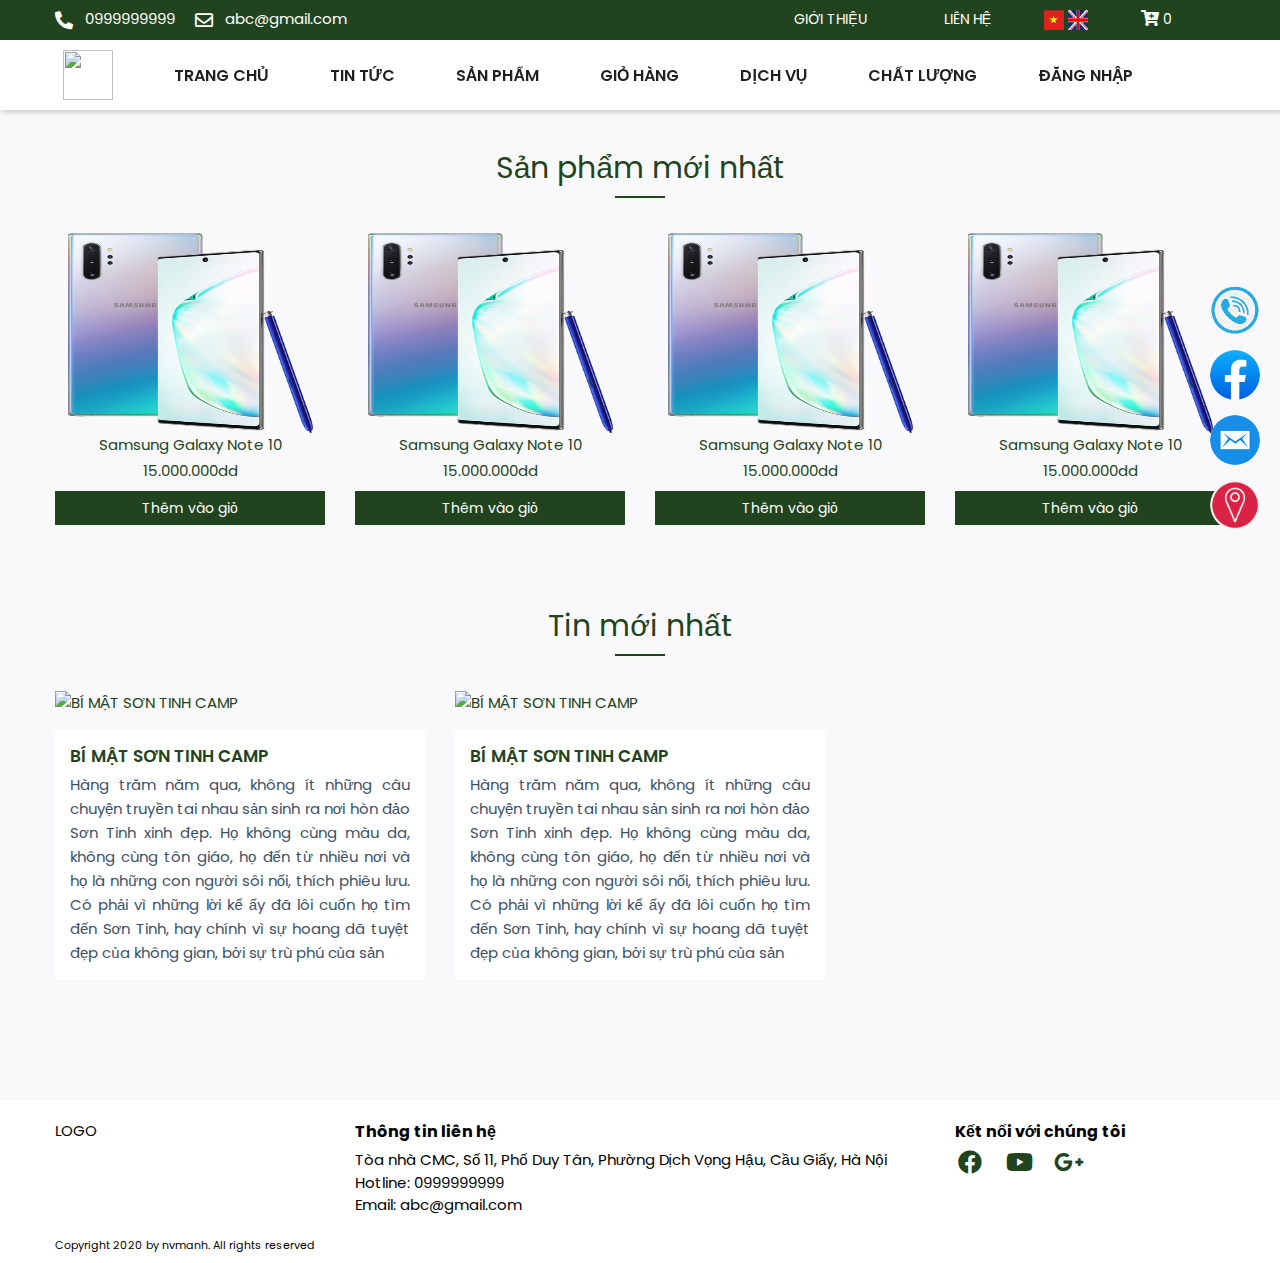
==== commit 1c86e952: "update login and func search" ====
--- a/user/index.html
+++ b/user/index.html
@@ -71,7 +71,7 @@
                         <a href="cart.html" class="cart-link">
                             <i class="fa fa-cart-plus"></i>
                             <span class="cart-amount">
-                                0                            </span>
+                                0   </span>
                         </a>
                     </li>
                 </ul>
@@ -121,6 +121,12 @@
                 </li>
                 <li>
                     <a href="cart.html" class="material-button submenu-toggle">Giỏ hàng</a>
+                    <li>
+                        <a href="product.html" class="material-button submenu-toggle">Dịch Vụ</a>
+                    </li>
+                    <li>
+                        <a href="product.html" class="material-button submenu-toggle">Chất Lượng</a>
+                    </li>
                 </li>
                 <li>
                     <a href="login.html" class="material-button submenu-toggle">Đăng nhập</a>
@@ -175,6 +181,12 @@
             </li>
             <li>
                 <a href="#" class="material-button submenu-toggle">Tin tức</a>
+            </li>
+            <li>
+                <a href="product.html" class="material-button submenu-toggle">Dịch Vụ</a>
+            </li>
+            <li>
+                <a href="product.html" class="material-button submenu-toggle">Chất Lượng</a>
             </li>
             <li>
                 <a href="#" class="material-button submenu-toggle">Đăng nhập</a>
--- a/user/assets/css/style.css
+++ b/user/assets/css/style.css
@@ -4440,7 +4440,7 @@
     font-size: 11px;
     margin-bottom: 0;
     margin-top: 20px;
-    text-align: center;
+    text-align: left;
     padding-bottom: 10px;
 }
 
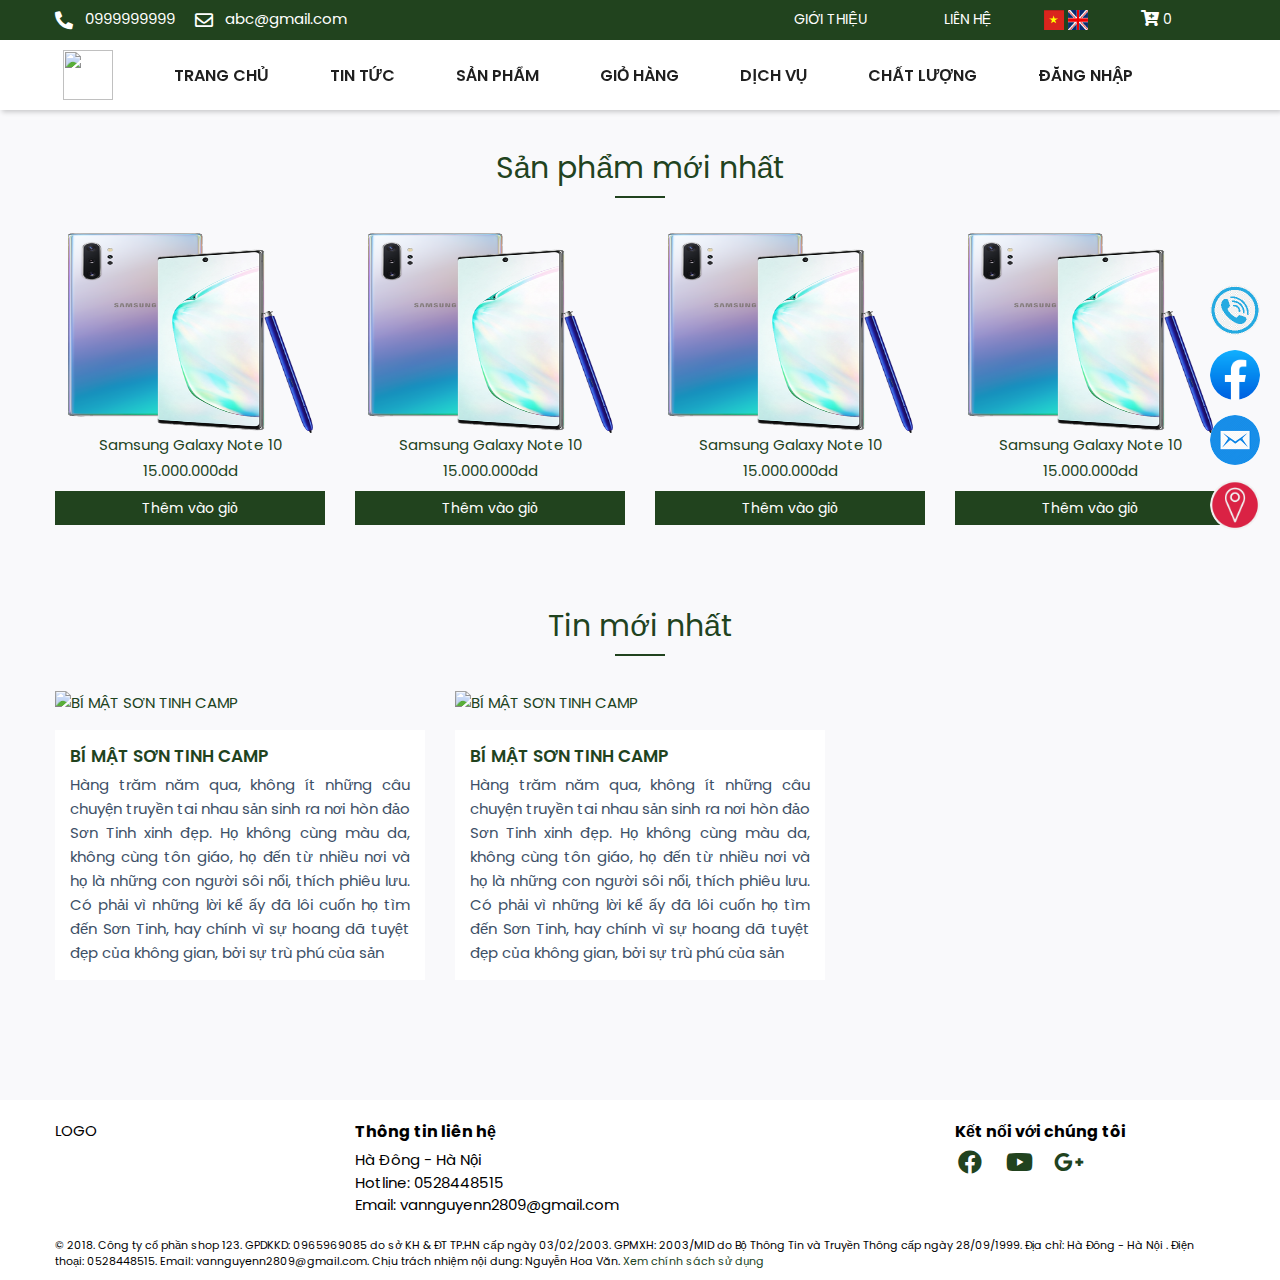
==== commit d0db1e9a: "user" ====
--- a/user/index.html
+++ b/user/index.html
@@ -326,101 +326,103 @@
 <!--footer-->
 <div class="footer">
     <div class="container">
-        <div class="row">
-            <div class="image-footer-wrap col-md-3">
-                LOGO
-            </div>
-            <div class="address-footer-wrap col-md-6">
-                <strong>Thông tin liên hệ</strong>
-                Tòa nhà CMC, Số 11, Phố Duy Tân, Phường Dịch Vọng Hậu, Cầu Giấy, Hà Nội <br/>
-                Hotline: 0999999999 <br/>
-                Email: abc@gmail.com
-            </div>
-            <div class="social-footer-wrap col-md-3">
-                <strong>Kết nối với chúng tôi</strong>
-                <ul>
-                    <li>
-                        <a href="#">
-                            <i class="color fab fa-facebook" aria-hidden="true"></i>
-                        </a>
-                    </li>
-                    <li>
-                        <a href="#">
-                            <i class="color fab fa-youtube" aria-hidden="true"></i>
-                        </a>
-                    </li>
-                    <li>
-                        <a href="#">
-                            <i class="color fab fa-google-plus-g"></i>
-                        </a>
-                    </li>
-                </ul>
-            </div>
-        </div>
-        <p class="footer-copyright">
-            Copyright 2020 by nvmanh. All rights reserved
-        </p>
-    </div>
-</div>
-
-
-<div class="overlay"></div>
-
-<ul class="icon-service-wrap">
+      <div class="row">
+        <div class="image-footer-wrap col-md-3">
+          LOGO
+        </div>
+        <div class="address-footer-wrap col-md-6">
+          <strong>Thông tin liên hệ</strong>
+          Hà Đông - Hà Nội <br />
+          Hotline: 0528448515 <br />
+          Email: vannguyenn2809@gmail.com
+        </div>
+        <div class="social-footer-wrap col-md-3">
+          <strong>Kết nối với chúng tôi</strong>
+          <ul>
+            <li>
+              <a href="#">
+                <i class="color fab fa-facebook" aria-hidden="true"></i>
+              </a>
+            </li>
+            <li>
+              <a href="#">
+                <i class="color fab fa-youtube" aria-hidden="true"></i>
+              </a>
+            </li>
+            <li>
+              <a href="#">
+                <i class="color fab fa-google-plus-g"></i>
+              </a>
+            </li>
+          </ul>
+        </div>
+      </div>
+      <p class="footer-copyright">
+        © 2018. Công ty cổ phần shop 123. GPDKKD: 0965969085 do sở KH & ĐT TP.HN cấp ngày 03/02/2003. GPMXH: 2003/MID do Bộ Thông Tin và Truyền Thông cấp ngày 28/09/1999.
+        Địa chỉ: Hà Đông - Hà Nội . Điện thoại: 0528448515. Email: vannguyenn2809@gmail.com. Chịu trách nhiệm nội dung: Nguyễn Hoa Văn. <a href="">Xem chính sách sử dụng</a>
+      </p>
+    </div>
+  </div>
+  
+  
+  <div class="overlay"></div>
+  
+  <ul class="icon-service-wrap">
     <li data-toggle="tooltip" data-placement="left" title="Gọi ngay cho chúng tôi">
-        <a href="tel:0999999999">
-            <img src="assets/images/icon-phone.png" class="icon-service-img"/>
-        </a>
+      <a href="tel:0528448515">
+        <img src="assets/images/icon-phone.png" class="icon-service-img" />
+      </a>
     </li>
     <li data-toggle="tooltip" data-placement="left" title="Chat với chúng tôi qua FaceBook">
-        <a href="https://www.facebook.com/VanNguyen280999" target="_blank">
-            <img src="assets/images/2021_Facebook_icon.svg.png" class="icon-service-img"/>
-        </a>
+      <a href="https://www.facebook.com/VanNguyen280999" target="_blank">
+        <img src="assets/images/2021_Facebook_icon.svg.png" class="icon-service-img" />
+      </a>
     </li>
     <li data-toggle="tooltip" data-placement="left" title="Gửi mail cho chúng tôi">
-        <a href="mailto:vannguyenn2809@gmail.com">
-            <img src="assets/images/icon-mail.png" class="icon-service-img"/>
-        </a>
+      <a href="mailto:vannguyenn2809@gmail.com">
+        <img src="assets/images/icon-mail.png" class="icon-service-img" />
+      </a>
     </li>
     <li data-toggle="tooltip" data-placement="left" title="Liên hệ với chúng tôi">
-        <a href="contact.html" target="_blank">
-            <img src="assets/images/icon-map.png" class="icon-service-img"/>
-        </a>
+      <a href="contact.html" target="_blank">
+        <img src="assets/images/icon-map.png" class="icon-service-img" />
+      </a>
     </li>
-</ul>
-
-<script src="assets/js/jquery.min.js"></script>
-<script src="assets/js/popper.min.js"></script>
-<script src="assets/js/bootstrap.min.js"></script>
-
-<!-- Tooltip plugin (zebra) js file -->
-<script src="assets/js/zebra_tooltips.min.js"></script>
-
-
-<!-- Owl Carousel plugin js file -->
-<script src="assets/js/owl.carousel.min.js"></script>
-
-<!-- Ideabox theme js file. you have to add all pages. -->
-<script src="assets/js/jquery.show-more.js"></script>
-<script src="assets/js/script.js"></script>
-<!-- Load Facebook SDK for JavaScript -->
-<div id="fb-root"></div>
-<script>
-    window.fbAsyncInit = function () {
-        FB.init({
-            xfbml: true,
-            version: 'v7.0'
-        });
+  </ul>
+  
+  <script src="assets/js/jquery.min.js"></script>
+  <script src="assets/js/popper.min.js"></script>
+  <script src="assets/js/bootstrap.min.js"></script>
+  
+  <!-- Tooltip plugin (zebra) js file -->
+  <script src="assets/js/zebra_tooltips.min.js"></script>
+  
+  
+  <!-- Owl Carousel plugin js file -->
+  <script src="assets/js/owl.carousel.min.js"></script>
+  
+  <!-- Ideabox theme js file. you have to add all pages. -->
+  <script src="assets/js/jquery.show-more.js"></script>
+  <script src="assets/js/script.js"></script>
+  <!-- Load Facebook SDK for JavaScript -->
+  <div id="fb-root"></div>
+  <script>
+    window.fbAsyncInit = function() {
+      FB.init({
+        xfbml: true,
+        version: 'v7.0'
+      });
     };
-
-    (function (d, s, id) {
-        var js, fjs = d.getElementsByTagName(s)[0];
-        if (d.getElementById(id)) return;
-        js = d.createElement(s);
-        js.id = id;
-        js.src = 'https://connect.facebook.net/en_US/sdk/xfbml.customerchat.js';
-        fjs.parentNode.insertBefore(js, fjs);
-    }(document, 'script', 'facebook-jssdk'));</script>
-</body>
-
-</html>+  
+    (function(d, s, id) {
+      var js, fjs = d.getElementsByTagName(s)[0];
+      if (d.getElementById(id)) return;
+      js = d.createElement(s);
+      js.id = id;
+      js.src = 'https://connect.facebook.net/en_US/sdk/xfbml.customerchat.js';
+      fjs.parentNode.insertBefore(js, fjs);
+    }(document, 'script', 'facebook-jssdk'));
+  </script>
+  </body>
+  
+  </html>--- a/user/assets/css/style.css
+++ b/user/assets/css/style.css
@@ -4265,6 +4265,9 @@
     width: 20px;
     height: 20px;
 }
+.main-table {
+    width: 100%;
+}
 
 .secondary-title {
     width: 85%;
